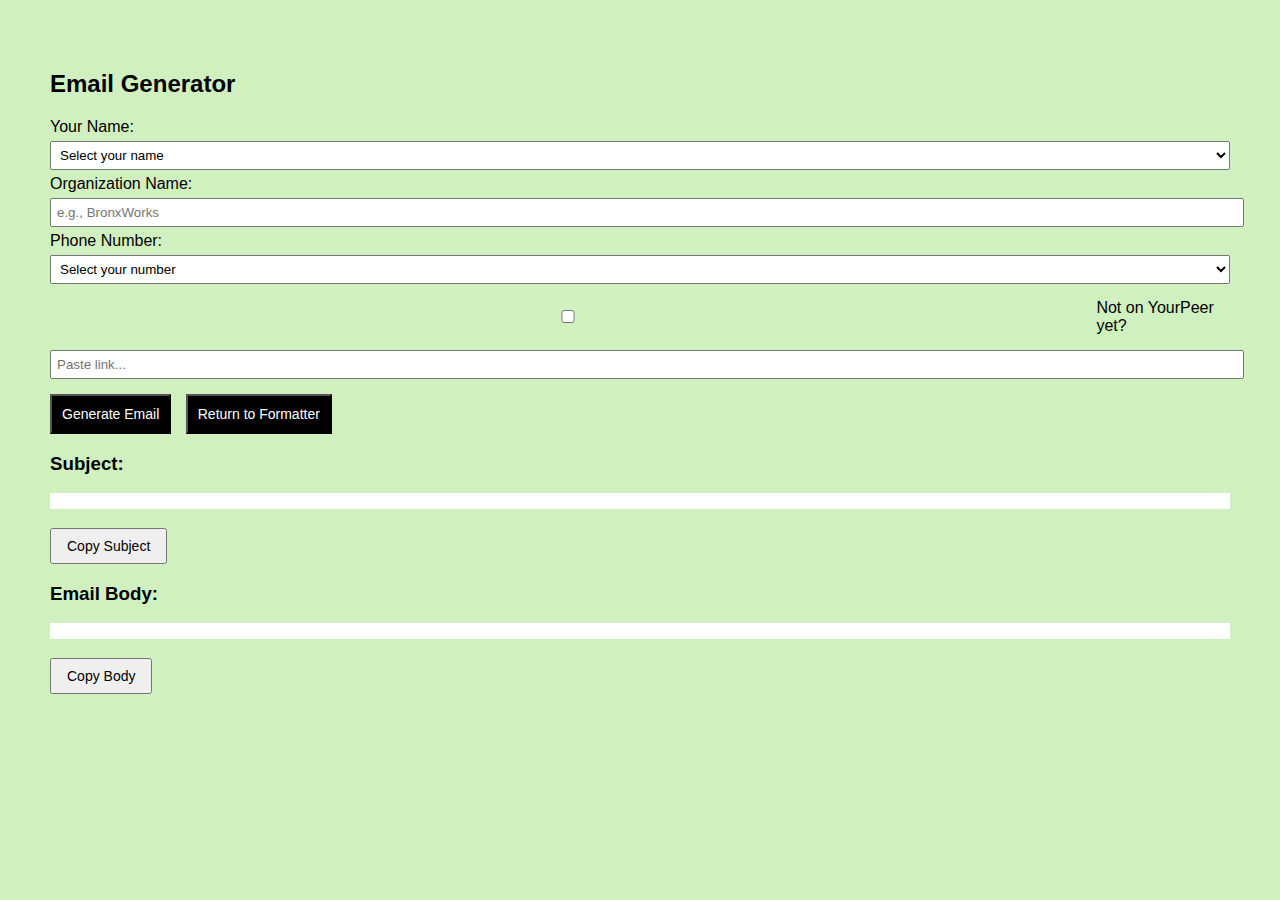
==== email.html @ 585d149c "Update email.html" ====
<!DOCTYPE html>
<html lang="en">
<head>
  <meta charset="UTF-8">
  <title>Email Composer</title>
  <link rel="stylesheet" href="style.css">
  <style>
    body {
      font-family: sans-serif;
      padding: 20px;
    }
    .hidden {
      display: none;
    }
    input, select {
      margin: 5px 0;
      padding: 5px;
      width: 100%;
    }
    .button {
      background-color: black;
      color: white;
      padding: 10px;
      margin-top: 10px;
      cursor: pointer;
    }
    .readonly {
      background-color: #f2f2f2;
    }
    .link-container input:disabled {
      background-color: #ddd;
      cursor: not-allowed;
    }
    .copy-button {
      margin-left: 10px;
      cursor: pointer;
    }
  </style>
</head>
<body>

  <h2>Email Generator</h2>

  <label>Your Name:
    <select id="yourName">
      <option value="">Select your name</option>
      <option>Marisa</option>
      <option>Adam</option>
      <option>Jay</option>
    </select>
  </label>

  <label>Organization Name:
    <input type="text" id="orgName" placeholder="e.g., BronxWorks" list="orgList" autocomplete="off">
    <datalist id="orgList">
      <option value="BronxWorks">
      <option value="Ali Forney Center">
      <option value="Safe Horizon">
    </datalist>
  </label>

  <label>Phone Number:
    <select id="phone">
      <option value="">Select your number</option>
      <option value="(212) 555-1234">(212) 555-1234</option>
      <option value="(646) 333-7777">(646) 333-7777</option>
      <option value="add-new">Add new number</option>
    </select>
    <input type="text" id="newPhone" class="hidden" placeholder="Enter new phone number">
  </label>

  <div style="display: flex; align-items: center; gap: 10px; margin: 10px 0;">
    <input type="checkbox" id="notOnYP">
    <label for="notOnYP">Not on YourPeer yet?</label>
  </div>


  <div id="linksContainer" class="link-container">
    <input type="text" class="orgLink" placeholder="Paste link..." oninput="addNewLinkField()">
  </div>

  <button class="button" onclick="generateEmail()">Generate Email</button>
  <button class="button" onclick="window.location.href='index.html'">Return to Formatter</button>

  <h3>Subject:</h3>
  <div id="subjectOutput" contenteditable="true" class="readonly"></div>
  <button onclick="copyText('subjectOutput')">Copy Subject</button>

  <h3>Email Body:</h3>
  <div id="bodyOutput" contenteditable="true" class="readonly" style="white-space: pre-wrap;"></div>
  <button onclick="copyText('bodyOutput')">Copy Body</button>

  <script src="email.js"></script>
</body>
</html>
---- style.css ----
body {
  font-family: Arial, sans-serif;
  margin: 30px;
  background: #d0f0c0; /* 🟢 Light greenish background */
}


.header {
  display: flex;
  align-items: center;
  justify-content: space-between;
}

.logo {
  height: 60px;
}

textarea {
  width: 70%; /* ⬅️ Narrower width */
  height: 200px;
  padding: 10px;
  font-size: 14px;
  margin-top: 20px;
  margin-bottom: 10px;
  resize: vertical;
  border: 1px solid #ccc;
  border-radius: 5px;
}


.buttons {
  margin-bottom: 20px;
  position: relative; /* 🆕 Needed for z-index to work */
  z-index: 2000; /* 🆙 Higher than the banner (which was 1000) */
}


button {
  margin-right: 10px;
  padding: 8px 15px;
  font-size: 14px;
  cursor: pointer;
}

#output {
  background: #fff;
  padding: 15px;
  border-radius: 5px;
  min-height: 100px;
  border: 1px solid #ccc;
  font-family: Inter, Helvetica Neue, Helvetica, sans-serif;
}
.instructions-banner {
  position: fixed;
  top: 100px;
  right: 30px;
  width: 260px;
  background: #ffffff;
  border: 1px solid #ccc;
  padding: 15px;
  border-radius: 8px;
  box-shadow: 0 2px 8px rgba(0, 0, 0, 0.1);
  font-family: Inter, Helvetica Neue, Helvetica, sans-serif;
  font-size: 14px;
  z-index: 1000;
  
  /* NEW 👇 */
  max-height: calc(100vh - 150px); /* leave some space top and bottom */
  overflow-y: auto; /* enable vertical scroll */
}


.instructions-banner h2 {
  font-size: 18px;
  margin-bottom: 10px;
}

.instructions-banner ul {
  padding-left: 20px;
}

.instructions-banner li {
  margin-bottom: 8px;
  line-height: 1.4;
}

.instructions-banner code {
  background: #f0f0f0;
  padding: 2px 5px;
  border-radius: 4px;
  font-size: 13px;
}
.email-button {
  background-color: black;
  color: white;
  border: none;
  padding: 10px 20px;
  font-size: 16px;
  cursor: pointer;
  border-radius: 5px;
  transition: background-color 0.3s;
}

.email-button:hover {
  background-color: #333; /* dark gray on hover */
}
/* === Email Composer Extra Styles === */
.copy-btn {
  margin-left: 10px;
  padding: 5px 10px;
  background: #000; /* Black button */
  color: white;
  border: none;
  cursor: pointer;
}

.copy-btn:hover {
  background: #444;
}

#linksContainer input {
  margin-bottom: 5px;
}
#subjectOutput, #bodyOutput {
  font-family: Helvetica, Arial, sans-serif;
  font-size: 14px;
  background: white;
  color: black;
}
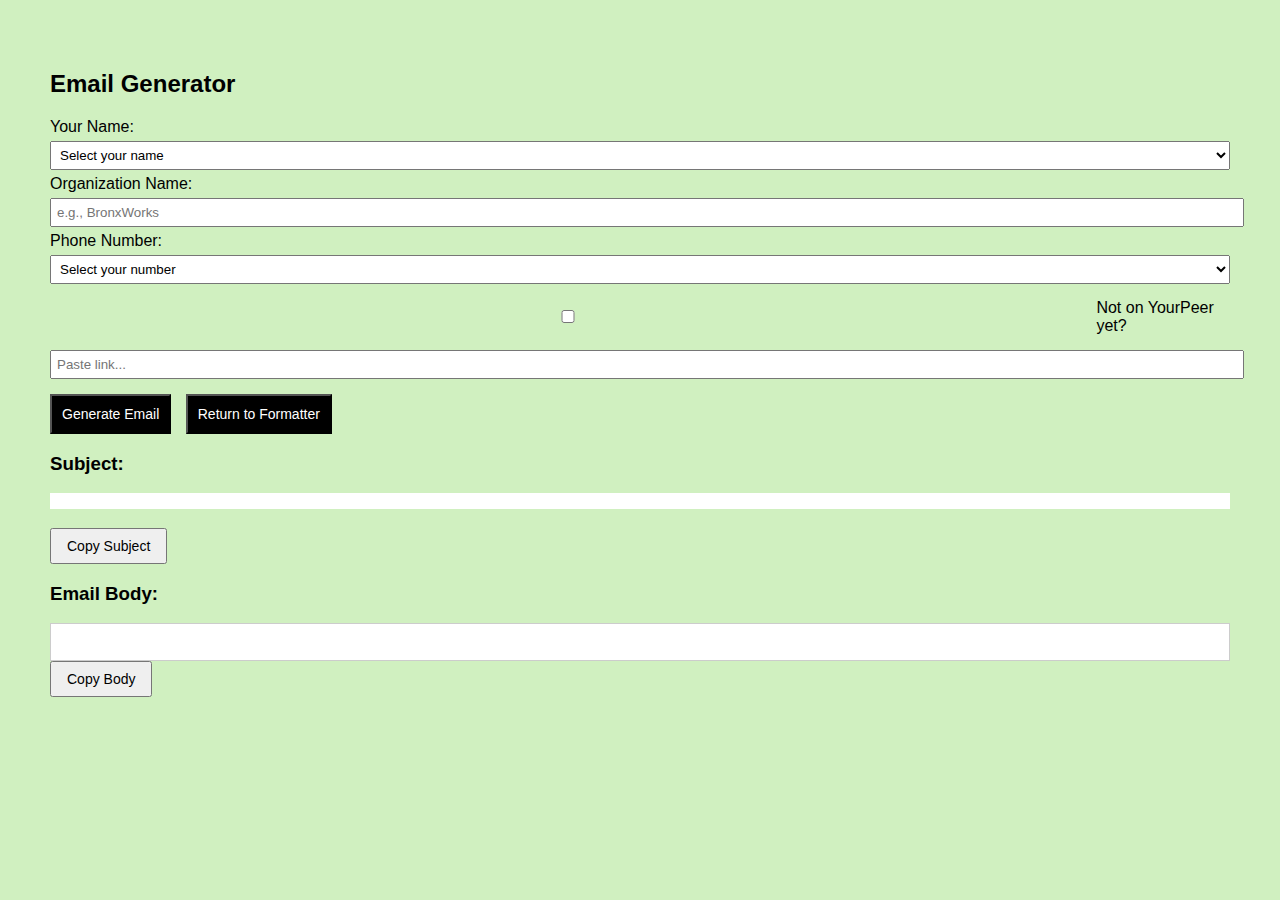
==== commit 5a459946: "Update email.html" ====
--- a/email.html
+++ b/email.html
@@ -87,8 +87,9 @@
   <button onclick="copyText('subjectOutput')">Copy Subject</button>
 
   <h3>Email Body:</h3>
-  <div id="bodyOutput" contenteditable="true" class="readonly" style="white-space: pre-wrap;"></div>
+  <div id="bodyOutput" contenteditable="true" class="readonly" style="white-space: pre-wrap; background: white; font-family: Helvetica, Arial, sans-serif; font-size: 14px; padding: 10px; border: 1px solid #ccc;"></div>
   <button onclick="copyText('bodyOutput')">Copy Body</button>
+
 
   <script src="email.js"></script>
 </body>
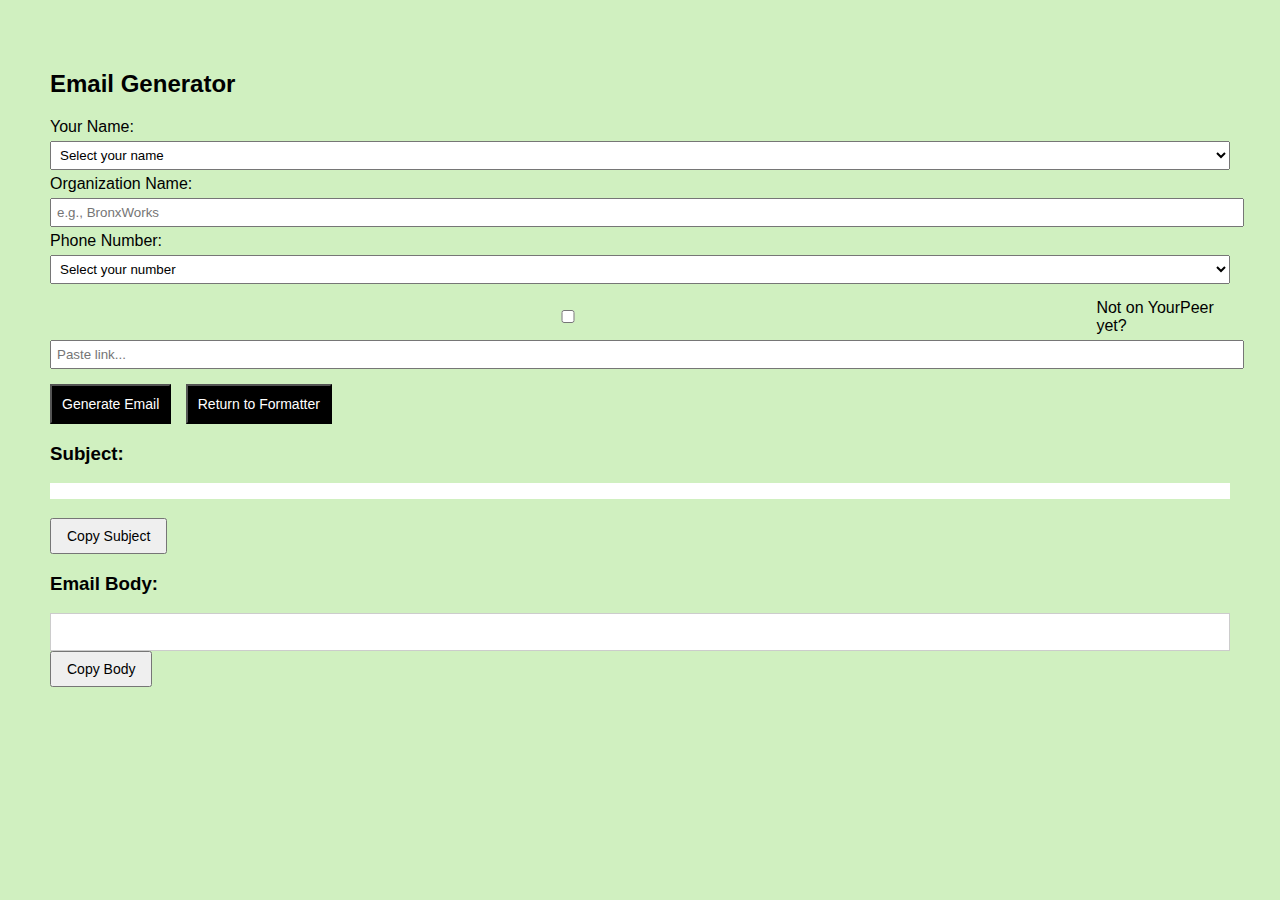
==== commit d67e3865: "Update email.html" ====
--- a/email.html
+++ b/email.html
@@ -69,10 +69,11 @@
     <input type="text" id="newPhone" class="hidden" placeholder="Enter new phone number">
   </label>
 
-  <div style="display: flex; align-items: center; gap: 10px; margin: 10px 0;">
+  <div style="display: flex; align-items: center; gap: 10px; margin-top: 10px;">
     <input type="checkbox" id="notOnYP">
-    <label for="notOnYP">Not on YourPeer yet?</label>
+    <label for="notOnYP" style="margin: 0;">Not on YourPeer yet?</label>
   </div>
+
 
 
   <div id="linksContainer" class="link-container">
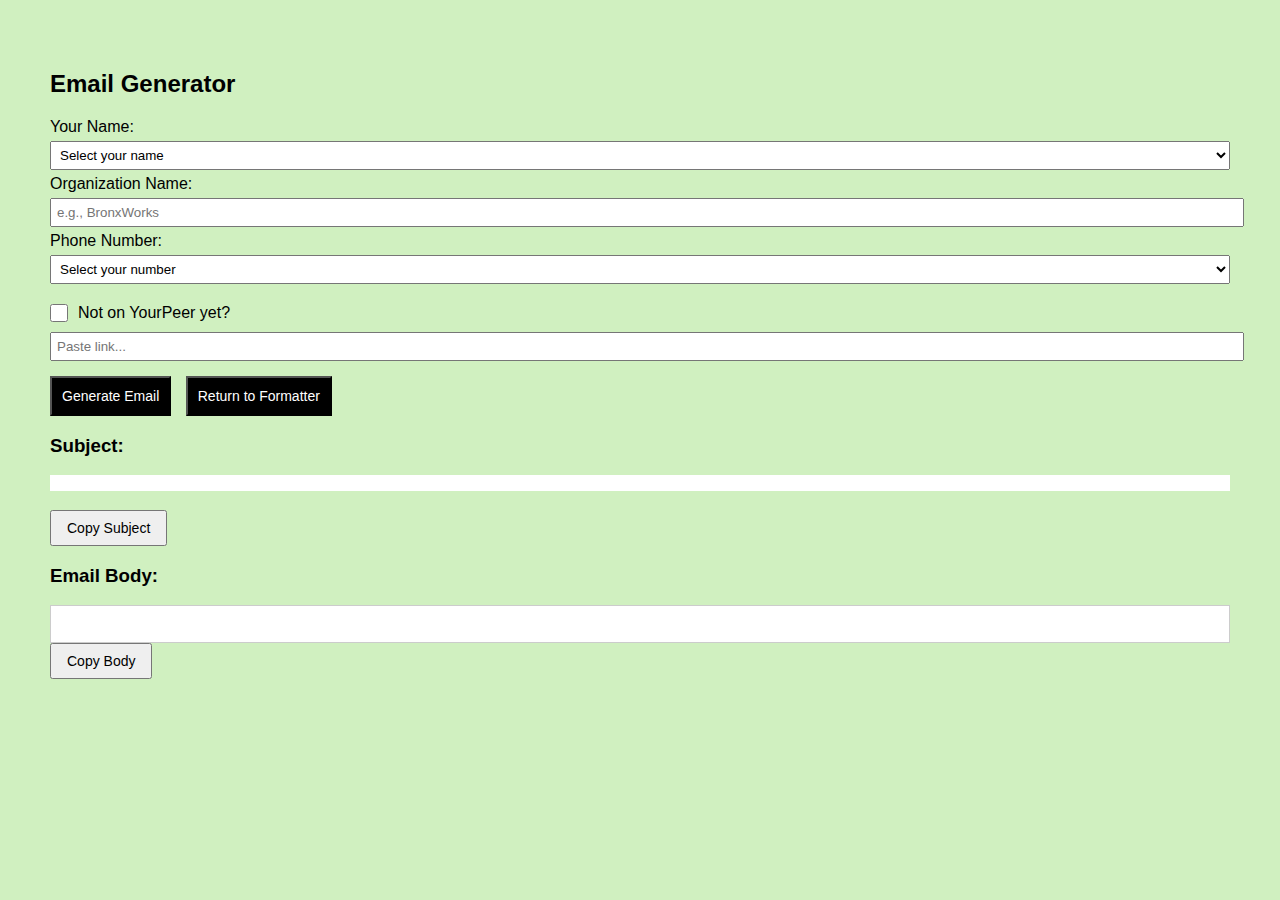
==== commit 365684fd: "Update email.html" ====
--- a/email.html
+++ b/email.html
@@ -44,18 +44,1378 @@
   <label>Your Name:
     <select id="yourName">
       <option value="">Select your name</option>
-      <option>Marisa</option>
       <option>Adam</option>
-      <option>Jay</option>
+      <option>Anthony</option>
+      <option>Antoinette</option>
+      <option>Gavilán</option>
+      <option>Kiesha</option>
+      <option>Liz</option>
+      
     </select>
   </label>
 
   <label>Organization Name:
     <input type="text" id="orgName" placeholder="e.g., BronxWorks" list="orgList" autocomplete="off">
     <datalist id="orgList">
-      <option value="BronxWorks">
-      <option value="Ali Forney Center">
-      <option value="Safe Horizon">
+ 			<option value=  100 suits  > 
+ 			<option value=  1199SEIU Funds  > 
+ 			<option value=  5th Avenue Presbyterian  > 
+ 			<option value=  Abraham House  > 
+ 			<option value=  Abundant Grace for the Forsaken  > 
+ 			<option value=  Acacia Network  > 
+ 			<option value=  Ackerman Institute for the Family  > 
+ 			<option value=  Act of Faith Ministries  > 
+ 			<option value=  Adhikaar  > 
+ 			<option value=  Administration for Children's Services (ACS)  > 
+ 			<option value=  Admirable Church  > 
+ 			<option value=  Adult Career and Continuing Education Services (ACCES-VR)  > 
+ 			<option value=  Advance Care Alliance New York (ACANY)  > 
+ 			<option value=  Advent Lutheran Church  > 
+ 			<option value=  Adventist Community Services  > 
+ 			<option value=  Advocates for Children of New York (AFC)  > 
+ 			<option value=  African Communities Together  > 
+ 			<option value=  African Refuge, Inc.  > 
+ 			<option value=  African Service Committee  > 
+ 			<option value=  After Hours Project  > 
+ 			<option value=  Agape Christian Center  > 
+ 			<option value=  Agape Food Rescue  > 
+ 			<option value=  Agatha House Foundation  > 
+ 			<option value=  ahec bk  > 
+ 			<option value=  ahec bx  > 
+ 			<option value=  ahec manhattan  > 
+ 			<option value=  AHRC - The Arc New York  > 
+ 			<option value=  Aid for AIDS  > 
+ 			<option value=  AIDS Center of Queens County (ACQC)  > 
+ 			<option value=  AIDS Healthcare Foundation (AHF)  > 
+ 			<option value=  Aishel Shabbat  > 
+ 			<option value=  Ali Forney Center (AFC)  > 
+ 			<option value=  Alianza ‚Äì La Plaza Beacon Food Pantry  > 
+ 			<option value=  All Angels' Church  > 
+ 			<option value=  All Nations Baptist Church of Woodhaven  > 
+ 			<option value=  All People's Church Apostolic Faith, Inc  > 
+ 			<option value=  All Saints Church Episcopal Ministry  > 
+ 			<option value=  All Saints Lutheran Church  > 
+ 			<option value=  All Saints Ukrainian Orthodox Church  > 
+ 			<option value=  All Souls Unitarian Church  > 
+ 			<option value=  Allah  > 
+ 			<option value=  Alliance of Families for Justice (AFJ)  > 
+ 			<option value=  Alternative Education Complex - Referral Center/Hub  > 
+ 			<option value=  American Barber Institute (ABI)  > 
+ 			<option value=  American Council of Minority Women (ACMW)  > 
+ 			<option value=  AMERICAN INDIAN COLLEGE FUND  > 
+ 			<option value=  American Society for the Prevention of Cruelty to Animals (ASPCA)  > 
+ 			<option value=  Ammi Evangelical Baptist Church  > 
+ 			<option value=  Amsterdam HASA Center  > 
+ 			<option value=  Ancient Song Doula Services  > 
+ 			<option value=  Another Choice Youth and Family Outreach, Inc  > 
+ 			<option value=  ANSOB Center for Refugees and Immigrants  > 
+ 			<option value=  Anti-Violence Project (AVP)  > 
+ 			<option value=  Antioch Baptist Church  > 
+ 			<option value=  Antioch Outreach Ministries  > 
+ 			<option value=  Apicha  > 
+ 			<option value=  Apna Brooklyn Community Center  > 
+ 			<option value=  Arab American Family Support Center  > 
+ 			<option value=  Archdiocese Drug Abuse Prevention Program   > 
+ 			<option value=  Argus Community  > 
+ 			<option value=  Ariva  > 
+ 			<option value=  Arms Acres  > 
+ 			<option value=  Ascension Outreach, Inc.  > 
+ 			<option value=  Ascension Roman Catholic Church  > 
+ 			<option value=  Asian & Pacific Islander American Scholarship Fund  > 
+ 			<option value=  Asian Americans for Equality (AAFE)  > 
+ 			<option value=  Association of Community Employment Programs for the Homeless (ACE) New York  > 
+ 			<option value=  Association to Benefit Children  > 
+ 			<option value=  Astor Services for Children & Families  > 
+ 			<option value=  AthenaPsych  > 
+ 			<option value=  Atonement Lutheran Church  > 
+ 			<option value=  Avenues for Justice (AFJ)  > 
+ 			<option value=  Baltic Street Wellness Solutions  > 
+ 			<option value=  Bangladeshi American Community Development and Youth Services (BACDYS)  > 
+ 			<option value=  Barrier Free Living (BFL)  > 
+ 			<option value=  Bay Ridge Center  > 
+ 			<option value=  Bay View Houses Resident Association  > 
+ 			<option value=  Bed-Stuy NEST (Neighbors Embracing Strengths Together) Family Enrichment Center (FEC)  > 
+ 			<option value=  Bedford Central Presbyterian Church Food Provider  > 
+ 			<option value=  Bedford Stuyvesant Community Legal Services (BSCLS)  > 
+ 			<option value=  Bedford Stuyvesant Restoration Corporation/Plaza  > 
+ 			<option value=  Bedford-Stuyvesant Family Health Center (BSFHC)  > 
+ 			<option value=  Beraca Seventh-day Adventist (SDA) Church  > 
+ 			<option value=  Berean Community and Family Life Center  > 
+ 			<option value=  Berean Seventh-day Adventist (SDA) Church  > 
+ 			<option value=  Bergen County Government  > 
+ 			<option value=  Betances Health Center  > 
+ 			<option value=  Beth Abraham Health Services  > 
+ 			<option value=  Beth Gavriel Shaare Zion  > 
+ 			<option value=  Beth Hark Christian Counseling Center Inc.  > 
+ 			<option value=  Bethanie French Seventh-day Adventist (SDA) Church  > 
+ 			<option value=  Bethany Baptist Church of Jamaica  > 
+ 			<option value=  Bethany United Methodist Church  > 
+ 			<option value=  Bethel African Methodist Episcopal (AME) Church  > 
+ 			<option value=  Bethel Gospel Tabernacle Church  > 
+ 			<option value=  Bethel Prayer Ministry Inter. USA Inc.  > 
+ 			<option value=  Bethel Seventh-day Adventist (SDA) Church  > 
+ 			<option value=  Bethesda Missionary Baptist Church  > 
+ 			<option value=  Beulah Church of God in Christ Jesus  > 
+ 			<option value=  BFFY-Our Lady Of Lourdes Outreach  > 
+ 			<option value=  Bible Faith Tabernacle  > 
+ 			<option value=  Bike NYC  > 
+ 			<option value=  BINA Stroke & Brain Injury Assistance  > 
+ 			<option value=  Black Veterans for Social Justice (BVSJ), Inc.  > 
+ 			<option value=  Blanche Kahn Family Health Center  > 
+ 			<option value=  Blanche Memorial Church  > 
+ 			<option value=  Blessed Assurance Church of God Blessed Assurance Charity Inc.  > 
+ 			<option value=  Blessed Sacrament Church  > 
+ 			<option value=  Blessed Virgin Mary (BVM) Help of Christians Church / St. Mary's Winfield  > 
+ 			<option value=  Bleuler Psychotherapy Center  > 
+ 			<option value=  BMS Family Health and Wellness Centers  > 
+ 			<option value=  Bnai Raphael Chesed Organization Inc. - Food Provider  > 
+ 			<option value=  BOOM! Health  > 
+ 			<option value=  Boro Park Jewish Community Council (JCC)  > 
+ 			<option value=  Bottomless Closet  > 
+ 			<option value=  Bowery Residents Committee (BRC)  > 
+ 			<option value=  Bowery Residents‚Äô Committee (BRC)  > 
+ 			<option value=  Breaking Ground  > 
+ 			<option value=  Bridge Back to Life  > 
+ 			<option value=  Bridge Back to Life Center  > 
+ 			<option value=  Bridge Builders Community Partnership  > 
+ 			<option value=  Bridge Street Development Corporation  > 
+ 			<option value=  Bridging Access to Care (BAC)  > 
+ 			<option value=  Bright Temple African Methodist Episcopal (AME) Church  > 
+ 			<option value=  Broadway Community  > 
+ 			<option value=  Bronx Bethany Community Corporation  > 
+ 			<option value=  Bronx Bible Church  > 
+ 			<option value=  Bronx Defenders  > 
+ 			<option value=  Bronx EOC  > 
+ 			<option value=  Bronx Family Court  > 
+ 			<option value=  Bronx Full Gospel Tabernacle, Inc.  > 
+ 			<option value=  Bronx HYPE (Helping Your People Evolve) Family Enrichment Center (FEC) - The Reggio Emilia Montessori Center  > 
+ 			<option value=  Bronx Jewish Community Council (BJCC)  > 
+ 			<option value=  BRONX ZOO WILDLIFE CONSERVATION PARK  > 
+ 			<option value=  BronxCare  > 
+ 			<option value=  BronxCare MLK Health Center  > 
+ 			<option value=  BronxConnect  > 
+ 			<option value=  BronxWorks  > 
+ 			<option value=  Bronxworks  > 
+ 			<option value=  Brookdale Hospital Medical Center  > 
+ 			<option value=  Brookdale University Hospital  > 
+ 			<option value=  BROOKLYN BOTANIC GARDEN  > 
+ 			<option value=  Brooklyn Center for Families in Crisis  > 
+ 			<option value=  Brooklyn Center for Independence of the Disabled (BCID)  > 
+ 			<option value=  Brooklyn Children Museum  > 
+ 			<option value=  Brooklyn Chinese-American Association  > 
+ 			<option value=  Brooklyn Chinese-American Association (BCA)  > 
+ 			<option value=  Brooklyn Community LGBTQIA2S+ Pride Center  > 
+ 			<option value=  Brooklyn Community Services (BCS) Turning Point  > 
+ 			<option value=  Brooklyn Defender Services (BDS)  > 
+ 			<option value=  Brooklyn District Attorney's Office  > 
+ 			<option value=  Brooklyn Free Clinic  > 
+ 			<option value=  Brooklyn Law School  > 
+ 			<option value=  Brooklyn Legal Services (BLS)  > 
+ 			<option value=  Brooklyn Legal Services Corporation A  > 
+ 			<option value=  Brooklyn Meeting of the Religious Society of Friends (Quakers)  > 
+ 			<option value=  BROOKLYN MUSEUM  > 
+ 			<option value=  Brooklyn Neighborhood Improvement Association, Inc.  > 
+ 			<option value=  Brooklyn Perinatal Network (BPN)  > 
+ 			<option value=  Brooklyn Plaza Medical Center  > 
+ 			<option value=  Brooklyn Public Library (BPL)  > 
+ 			<option value=  Brooklyn Rescue Mission  > 
+ 			<option value=  Brooklyn Tabernacle Deliverance Center  > 
+ 			<option value=  Brooks Memorial UMC  > 
+ 			<option value=  Brown Memorial Baptist Church  > 
+ 			<option value=  Brownsville Connection Family Enrichment Center (FEC) (FKA FARM) - Riseboro  > 
+ 			<option value=  Brownsville Partnership  > 
+ 			<option value=  Brownsville Temple Seventh-day Adventist (SDA) Church  > 
+ 			<option value=  Bushwick United Seniors  > 
+ 			<option value=  Cabrini Immigrant Services  > 
+ 			<option value=  Callen-Lorde  > 
+ 			<option value=  Calvary African Methodist Episcopal (AME) Church SK  > 
+ 			<option value=  Calvary Assembly of God  > 
+ 			<option value=  Calvary Baptist Church  > 
+ 			<option value=  Calvary Pentecostal Church  > 
+ 			<option value=  Calvary UFW Baptist Church  > 
+ 			<option value=  Calvary's Mission  > 
+ 			<option value=  CAMBA  > 
+ 			<option value=  Camelot Family Foundation Counseling Services  > 
+ 			<option value=  Camp Friendship Pantry  > 
+ 			<option value=  Cardinal McCloskey Community Services  > 
+ 			<option value=  Care Counseling Center  > 
+ 			<option value=  Care for the Homeless  > 
+ 			<option value=  Care for the Homeless - Care Found Here  > 
+ 			<option value=  Caribbean Women's Health Association (CWHA)  > 
+ 			<option value=  CaringKind (FKA Alzheimer's Association)  > 
+ 			<option value=  Carter Burden Network  > 
+ 			<option value=  CASES  > 
+ 			<option value=  Cathedral Community Cares (CCC)  > 
+ 			<option value=  Catholic Charities  > 
+ 			<option value=  Catholic Charities Brooklyn and Queens  > 
+ 			<option value=  Catholic Charities Brooklyn and Queens (CCBQ)  > 
+ 			<option value=  Catholic Charities Brooklyn and Queens, Church of the Incarnation  > 
+ 			<option value=  Catholic Charities Brooklyn and Queens, St. Benedict's Faith Mission  > 
+ 			<option value=  Catholic Charities Brooklyn and Queens, St. Gregory the Great  > 
+ 			<option value=  Catholic Charities Brooklyn and Queens, St. Michael  > 
+ 			<option value=  Catholic Charities Community Services  > 
+ 			<option value=  Catholic Charities Community Services - Mobile Food Pantry  > 
+ 			<option value=  Catholic Charities Community Services, Central Harlem Parish And Community Outreach  > 
+ 			<option value=  Catholic Charities Neighborhood Services, St. Mark's  > 
+ 			<option value=  Catholic Charities Our Lady of the Angelus  > 
+ 			<option value=  Catholic Migration Services (CMS)  > 
+ 			<option value=  Catholic Worker (CW)  > 
+ 			<option value=  Celestial Church Of Christ  > 
+ 			<option value=  Center for Anti-Violence Education (CAENY)  > 
+ 			<option value=  Center for Community Alternatives (CCA)  > 
+ 			<option value=  Center for Employment Opportunities (CEO)  > 
+ 			<option value=  Center for Family Life  > 
+ 			<option value=  Center for Family Representation  > 
+ 			<option value=  Center for Hearing and Communication  > 
+ 			<option value=  Center for Independence of the Disabled in New York (CIDNY)  > 
+ 			<option value=  Center for Justice Innovation (FKA Court Innovation)  > 
+ 			<option value=  Center for the Integration and Advancement of New Americans (CIANA)  > 
+ 			<option value=  Center for Urban Community Services (CUCS)  > 
+ 			<option value=  Center of Hope International  > 
+ 			<option value=  Centers Health Care  > 
+ 			<option value=  Central American Legal Assistance (CALA)  > 
+ 			<option value=  Central Family Life Center (CFLC)  > 
+ 			<option value=  Central Harlem Sexual Health Clinic  > 
+ 			<option value=  CENTRAL PARK ZOO  > 
+ 			<option value=  Central Synagogue Breakfast Program  > 
+ 			<option value=  Chance for Children  > 
+ 			<option value=  Charles B. Wang Community Health Center  > 
+ 			<option value=  Chazaq  > 
+ 			<option value=  Chelsea Sexual Health Clinic  > 
+ 			<option value=  Chhaya Community Development Corporation  > 
+ 			<option value=  CHI Health Center  > 
+ 			<option value=  Child Development Support Corporation  > 
+ 			<option value=  Children of Promise (CPNYC)  > 
+ 			<option value=  Children Of The Light International Ministry Inc  > 
+ 			<option value=  CHILDREN‚ÄôS MUSEUM OF MANHATTAN  > 
+ 			<option value=  Children's Aid  > 
+ 			<option value=  Children's Village  > 
+ 			<option value=  Chinatown Manpower Project (CMP)  > 
+ 			<option value=  Chinese American Social Services Center (CASS)  > 
+ 			<option value=  Chinese-American Planning Council (CPC)  > 
+ 			<option value=  Christ Abundant Life Ministries  > 
+ 			<option value=  Christ and St. Stephen's Church - Brown Bag Program  > 
+ 			<option value=  Christ Apostolic Church Goke  > 
+ 			<option value=  Christ Apostolic Church of America, Inc.  > 
+ 			<option value=  Christ Church International  > 
+ 			<option value=  Christ Church United Methodist  > 
+ 			<option value=  Christ Disciples International Ministries  > 
+ 			<option value=  Christ Jesus Baptist Church  > 
+ 			<option value=  Christ Temple of the Apostolic Faith  > 
+ 			<option value=  Christ The King Roman Catholic Church  > 
+ 			<option value=  Christian Cultural Center  > 
+ 			<option value=  Christian Pentacostal Church  > 
+ 			<option value=  Christina Home Care  > 
+ 			<option value=  Church of Christ the King Pantry  > 
+ 			<option value=  Church of God Brooklyn  > 
+ 			<option value=  Church of God Feeding the Hungry  > 
+ 			<option value=  Church of God in Christ on the Hill  > 
+ 			<option value=  Church of God of Prophecy  > 
+ 			<option value=  Church of God of Salvation  > 
+ 			<option value=  Church of God Seventh-day Pentecostal  > 
+ 			<option value=  Church of God, Inc  > 
+ 			<option value=  Church of Notre Dame  > 
+ 			<option value=  Church of Pentecost USA Inc./Pentecost Care Community Out-Reach  > 
+ 			<option value=  Church of Praise and Worship God in Christ  > 
+ 			<option value=  Church Of St. Frances Of Rome  > 
+ 			<option value=  Church of St. Francis of Assisi  > 
+ 			<option value=  Church of St. Luke in the Field  > 
+ 			<option value=  Church of St. Matthew & St. Timothy  > 
+ 			<option value=  Church of St. Paul the Apostle  > 
+ 			<option value=  Church of the Annunciation  > 
+ 			<option value=  Church of the Atonement Food Pantry  > 
+ 			<option value=  Church of the Crucifixion  > 
+ 			<option value=  Church of the Epiphany  > 
+ 			<option value=  Church of the Good Shepherd  > 
+ 			<option value=  Church of the Holy Spirit  > 
+ 			<option value=  Church of the Living God  > 
+ 			<option value=  Church World Service (CWS)  > 
+ 			<option value=  Churches United For Fair Housing (CUFFH)  > 
+ 			<option value=  Cienfuegos Foundation, Inc  > 
+ 			<option value=  Citadel of God Almighty - (CAC-WOSEM, Bronx)  > 
+ 			<option value=  City Harvest  > 
+ 			<option value=  City Harvest Bedstuy Mobile Market  > 
+ 			<option value=  City Harvest Marine's Harbor Mobile Market  > 
+ 			<option value=  City Harvest Mobile Market Dyckman Houses  > 
+ 			<option value=  City Living  > 
+ 			<option value=  City Of Faith Church Of God  > 
+ 			<option value=  City Relief  > 
+ 			<option value=  City University of New York (CUNY)  > 
+ 			<option value=  Civilian Complaint Review Board (CCRB)  > 
+ 			<option value=  Co-op City SDA Seventh-day Adventist (SDA) Church  > 
+ 			<option value=  Coalición Mexicana - Mexican Coalition  > 
+ 			<option value=  Coalition for Hispanic Family Services  > 
+ 			<option value=  Coalition for Immigrant Freedom (FKA Northern Manhattan Coalition for Immigrant Rights)  > 
+ 			<option value=  Coalition for the Homeless  > 
+ 			<option value=  College and Community Fellowship (CCF)  > 
+ 			<option value=  Colony-South Brooklyn Houses  > 
+ 			<option value=  Columbia University  > 
+ 			<option value=  Come World Ministries, Inc  > 
+ 			<option value=  Commonpoint Queens Central Queens Food Pantry  > 
+ 			<option value=  Community Access, Inc.  > 
+ 			<option value=  Community Alliance Initiative  > 
+ 			<option value=  Community Association of Progressive Dominicans (ACDP)  > 
+ 			<option value=  Community Connection Family Enrichment Center (FEC)  > 
+ 			<option value=  Community Counseling and Mediation (CCM)  > 
+ 			<option value=  Community Health Action of Staten Island  > 
+ 			<option value=  Community Health Action of Staten Island (CHASI)  > 
+ 			<option value=  Community Healthcare Network (CHN)  > 
+ 			<option value=  Community League of the Heights (CLOTH)  > 
+ 			<option value=  Community Mediation Services  > 
+ 			<option value=  Community Resources Staten Island (CRSI)  > 
+ 			<option value=  Community Service Society (CSS)  > 
+ 			<option value=  Community Services Housing Development Corporation  > 
+ 			<option value=  Community Youth Care Services (CYCS)  > 
+ 			<option value=  Compassion House Community Development Corporation (CDC)  > 
+ 			<option value=  Comunilife - Life is Precious (LIP)  > 
+ 			<option value=  Concourse Medical Center  > 
+ 			<option value=  Coney Island Lighthouse Mission  > 
+ 			<option value=  Congregation B'Nai Jeshurun  > 
+ 			<option value=  Congregation Beit Simchat Torah (CBST)  > 
+ 			<option value=  Congregation Of Yeshiva Telshe Alumni  > 
+ 			<option value=  CONNECT  > 
+ 			<option value=  Consortium for Worker Education (CWE)  > 
+ 			<option value=  Convent Avenue Baptist Church  > 
+ 			<option value=  Cooper Square Committee (CSC)  > 
+ 			<option value=  Coordinated Behavioral Care (CBC)  > 
+ 			<option value=  Cornerstone Baptist Food Pantry  > 
+ 			<option value=  Cornerstone Seventh-day Adventist (SDA) Church  > 
+ 			<option value=  Cornerstone Treatment Facilities Network  > 
+ 			<option value=  Corona Seventh-day Adventist (SDA) Church  > 
+ 			<option value=  Corona Sexual Health Clinic  > 
+ 			<option value=  Corpus Christi Church  > 
+ 			<option value=  Correctional Association of New York (CANY)  > 
+ 			<option value=  Cothoa  > 
+ 			<option value=  Council of Jewish Organizations (COJO)  > 
+ 			<option value=  Council of Jewish Organizations (COJO), Flatbush  > 
+ 			<option value=  Council of Peoples Organization (COPO)  > 
+ 			<option value=  Council Towers II  > 
+ 			<option value=  Counseling Service of Eastern District New York (CSEDNY)  > 
+ 			<option value=  Covenant House  > 
+ 			<option value=  Covenant Mercy Mission  > 
+ 			<option value=  CREATE, Inc.  > 
+ 			<option value=  Creston Avenue Baptist Church, Inc  > 
+ 			<option value=  Crime Victims Treatment Center (CVTC)  > 
+ 			<option value=  Crossover Baptist Church Community Outreach Help Center  > 
+ 			<option value=  Crossroads Community Services  > 
+ 			<option value=  Crown Heights Jewish Community Council (CHJCC)  > 
+ 			<option value=  CUNY Bronx Community College  > 
+ 			<option value=  CUNY Brooklyn College  > 
+ 			<option value=  CUNY College of Staten Island  > 
+ 			<option value=  CUNY Hostos Community College  > 
+ 			<option value=  CUNY Hunter College  > 
+ 			<option value=  CUNY John Jay College of Criminal Justice  > 
+ 			<option value=  CUNY Kingsborough Community College  > 
+ 			<option value=  CUNY Kingsborough Community College Resource Center  > 
+ 			<option value=  CUNY Lehman College  > 
+ 			<option value=  CUNY Medgar Evers College  > 
+ 			<option value=  CUNY New York City College of Technology  > 
+ 			<option value=  CUNY Queens College  > 
+ 			<option value=  CUNY York College  > 
+ 			<option value=  Curtis Community School Food Club  > 
+ 			<option value=  Cuyler Warren United Methodist Church  > 
+ 			<option value=  Cypress Hills Local Development Corporation (LDC)  > 
+ 			<option value=  Damian Family Care Centers  > 
+ 			<option value=  Damian Family Health Center  > 
+ 			<option value=  Davidson Community Center Inc Food Pantry Food Provider  > 
+ 			<option value=  dayoneny.org  > 
+ 			<option value=  Deeper Life Outreach Ministries  > 
+ 			<option value=  Deliverance Temple Church of Jesus Christ  > 
+ 			<option value=  Department of Homeless Services (DHS)  > 
+ 			<option value=  Department of Probation  > 
+ 			<option value=  Destination Tomorrow (DT)  > 
+ 			<option value=  Dewitt Reformed Church  > 
+ 			<option value=  Diaspora Community Services (DCS)  > 
+ 			<option value=  Divine Truth Ministry  > 
+ 			<option value=  Dominican Community Center NYC  > 
+ 			<option value=  Dominican Women's Development Center (DWDC)  > 
+ 			<option value=  Dominico-American Society of Queens (DAS)  > 
+ 			<option value=  Dorot  > 
+ 			<option value=  Dress for Success  > 
+ 			<option value=  Drive Change  > 
+ 			<option value=  DRUM - Desis Rising Up & Moving  > 
+ 			<option value=  Dynamic Youth Community (DYC), Inc.  > 
+ 			<option value=  E Joy Community Resource Center  > 
+ 			<option value=  EAC Network (Empower, Assist, and Care)  > 
+ 			<option value=  East Flatbush Village  > 
+ 			<option value=  East Harlem Neighborhood Based Alliance Corporation (EHNBAC)  > 
+ 			<option value=  East Harlem Neighborhood Health Action Center  > 
+ 			<option value=  East New York Wesleyan Church - New Hope Family Worship Center  > 
+ 			<option value=  East Side House Settlement  > 
+ 			<option value=  East Side SOUL (Safe Oasis United by Love) Family Enrichment Center (FEC) - East Harlem Community Partnership (EHCP)/Union Settlement  > 
+ 			<option value=  Eastchester Presbyterian Church  > 
+ 			<option value=  Eben-Ezer Haitian Baptist Church  > 
+ 			<option value=  Ebenezer French Seven Day Adventist French Church  > 
+ 			<option value=  Ebenezer Seventh-day Adventist (SDA) Church  > 
+ 			<option value=  Ebenezer Wesleyan Methodist Church  > 
+ 			<option value=  Ecuadorian Civic Committee of New York (ECCNY)  > 
+ 			<option value=  Edith and Carl Marks Jewish Community House of Bensonhurst  > 
+ 			<option value=  Educational Alliance  > 
+ 			<option value=  Edward A. Reynolds  > 
+ 			<option value=  Edward Gibbs Assembly Person Office  > 
+ 			<option value=  Eglise Baptiste De La Communion Fraternelle  > 
+ 			<option value=  El Amanecer De La Esperanza Ministry, Inc.  > 
+ 			<option value=  El Centro del Inmigrante  > 
+ 			<option value=  El Museo del Barrio  > 
+ 			<option value=  El Puente  > 
+ 			<option value=  Elim Restoration Church of God  > 
+ 			<option value=  Elite Learners - Brownsville  > 
+ 			<option value=  Elite Learners - Elite HQ  > 
+ 			<option value=  Elmcor Youth and Adult Activities, Inc.  > 
+ 			<option value=  Elmy's Special Services (ESS)  > 
+ 			<option value=  Elohim Community Development and Outreach, Inc  > 
+ 			<option value=  Emanuel Pentecostal Faith Church  > 
+ 			<option value=  Emerald Isle Immigration Center (EIIC)  > 
+ 			<option value=  Emma L Bowen Community Service Center  > 
+ 			<option value=  Emma's Torch  > 
+ 			<option value=  Emmaus House Inc Food Provider  > 
+ 			<option value=  Emmaus Seventh-day Adventist (SDA) Church  > 
+ 			<option value=  Empire Justice Center  > 
+ 			<option value=  Employment Program for Recovered Alcoholics (EPRA)  > 
+ 			<option value=  Encore Community Services  > 
+ 			<option value=  Envision Freedom Fund  > 
+ 			<option value=  Ephesus Seventh-day Adventist (SDA) Church  > 
+ 			<option value=  Esther Grunblatt-Central Queens Y  > 
+ 			<option value=  Esther Ministry of Mount Moriah Bethel African Methodist Episcopal (AME) Church  > 
+ 			<option value=  Evelyn H. Lauder Breast Center/Memorial Sloan Kettering Cancer Center (MSK or MSKCC)  > 
+ 			<option value=  Every Day is a Miracle (EDM)  > 
+ 			<option value=  Every Day Is a Miracle (EDM)  > 
+ 			<option value=  Exalt Youth  > 
+ 			<option value=  Exhale to Inhale  > 
+ 			<option value=  Exodus Transitional Community  > 
+ 			<option value=  EXPONENTS  > 
+ 			<option value=  Faith Apostolic Gospel Temple, Inc.  > 
+ 			<option value=  Faith Assembly of God  > 
+ 			<option value=  Faith Based Food Distribution and Development Corp  > 
+ 			<option value=  Faith Center for Human Services, Inc  > 
+ 			<option value=  Families on the Move (FOTM)  > 
+ 			<option value=  Family Enrichment Center (FEC) - Circle of Dreams  > 
+ 			<option value=  Family Justice Center (FJC)  > 
+ 			<option value=  Family Justice Center Alliance  > 
+ 			<option value=  Family Legal Care  > 
+ 			<option value=  Family Life Development Center  > 
+ 			<option value=  Family Service Society of Yonkers  > 
+ 			<option value=  Family Services Network of New York (FSN)  > 
+ 			<option value=  Family Services Network of New York (FSNNY)  > 
+ 			<option value=  Family Worship Center Church of God of Prophecy  > 
+ 			<option value=  FamilyKind  > 
+ 			<option value=  Fashion Institute of Technology  > 
+ 			<option value=  Father Creavins Food Pantry  > 
+ 			<option value=  FedCap Inc.  > 
+ 			<option value=  FEDERAL TRADE COMMISSION BUREAU (FTC)‚Äî CONSUMER PROTECTION CENTER  > 
+ 			<option value=  Fellowship Covenant Church Food Provider  > 
+ 			<option value=  Fellowship Missionary Baptist Church  > 
+ 			<option value=  Fernanda Valme Ministries Inc  > 
+ 			<option value=  FIERCE  > 
+ 			<option value=  Fifth Avenue Committee (FAC)  > 
+ 			<option value=  First Baptist Church  > 
+ 			<option value=  First Baptist Church of Brownsville  > 
+ 			<option value=  First Church of God  > 
+ 			<option value=  First Church of God in Christ  > 
+ 			<option value=  First Corinthian Baptist Church  > 
+ 			<option value=  First Presbyterian Church - Food Pantry  > 
+ 			<option value=  First Presbyterian Church of Brooklyn  > 
+ 			<option value=  First Presbyterian Church of Jamaica  > 
+ 			<option value=  First Presbyterian Church of Springfield Gardens  > 
+ 			<option value=  First Presbyterian Russell Sage Memorial Church  > 
+ 			<option value=  First United Christian Church  > 
+ 			<option value=  First United Methodist Church of Jamaica  > 
+ 			<option value=  Flatbush Development Corporation (FDC)  > 
+ 			<option value=  Flatbush Seventh-day Adventist (SDA) Church  > 
+ 			<option value=  Flatlands Reformed Church Community Center  > 
+ 			<option value=  Flushing Jewish Community Council (JCC)  > 
+ 			<option value=  Food Bank for New York City Food for Survival  > 
+ 			<option value=  Food First, Inc  > 
+ 			<option value=  Forging Ahead for Community Empowerment and Support (FACES)  > 
+ 			<option value=  Fort Greene Council  > 
+ 			<option value=  Fort Greene Sexual Health Clinic  > 
+ 			<option value=  Fort Greene Strategic Neighborhood Action Partnership (SNAP) - Brooklyn Perinatal Network (BPN)  > 
+ 			<option value=  Fountain House, Inc.  > 
+ 			<option value=  FOUNTAIN HOUSE, INC.  > 
+ 			<option value=  Fraternite Notre Dame  > 
+ 			<option value=  Fresh Youth Initiatives (FYI)  > 
+ 			<option value=  Friendly Hands Ministry Inc  > 
+ 			<option value=  Friends of Crown Heights Educational Center  > 
+ 			<option value=  Full Effect Gospel Ministries  > 
+ 			<option value=  Full Gospel Food Pantry  > 
+ 			<option value=  Full Gospel Tabernacle  > 
+ 			<option value=  Gam-Anon International Service Office Inc  > 
+ 			<option value=  Garden of Prayer Cathedral Church of God In Christ  > 
+ 			<option value=  GAY MEN OF AFRICAN DESCENT  > 
+ 			<option value=  Gay Men's Health Crisis (GMHC)  > 
+ 			<option value=  Genesis Transitional Housing Ministries, Inc.  > 
+ 			<option value=  Gethsemane Baptist Church  > 
+ 			<option value=  Gethsemane Seventh-day Adventist (SDA) Church  > 
+ 			<option value=  Gethsemane Soul Saving Station  > 
+ 			<option value=  getting out satying out  > 
+ 			<option value=  GI  > 
+ 			<option value=  Girl Vow, Inc.  > 
+ 			<option value=  Girls for Gender Equity (GGE)  > 
+ 			<option value=  Give Them to Eat  > 
+ 			<option value=  Give Them to Eat Food Provider  > 
+ 			<option value=  Glover Memorial Bread of Life Food Provider  > 
+ 			<option value=  GO  > 
+ 			<option value=  God's Battalion of Prayer Church  > 
+ 			<option value=  God's Deliverance Temple, Inc  > 
+ 			<option value=  God's Love We Deliver  > 
+ 			<option value=  Goddard Riverside  > 
+ 			<option value=  Good Neighbors Food Pantry  > 
+ 			<option value=  Good News Deliverance Tabernacle  > 
+ 			<option value=  Good Shepherd Services  > 
+ 			<option value=  Goodwill NYNJ  > 
+ 			<option value=  Gospel Assembly Queens  > 
+ 			<option value=  Grace Episcopal Church  > 
+ 			<option value=  Grace Episcopal Church Bronx  > 
+ 			<option value=  Grace Institute  > 
+ 			<option value=  Grace Outreach (GO)  > 
+ 			<option value=  Grace Reformed Church of Flatbush  > 
+ 			<option value=  Graffiti Church  > 
+ 			<option value=  Grand Central Food Program  > 
+ 			<option value=  Grand Central Food Program - Penn Station  > 
+ 			<option value=  Grand Central Food Program - SONY Building  > 
+ 			<option value=  Grand Central Food Program, 124th St  > 
+ 			<option value=  Grand Central Food Program, Lexington & 124th  > 
+ 			<option value=  Grand Central Food Program, St. Mark's Place  > 
+ 			<option value=  Grand Central Neighborhood  > 
+ 			<option value=  Grand Concourse Seventh-day Adventist (SDA) Church  > 
+ 			<option value=  Grand Street Settlement   > 
+ 			<option value=  Greater Refuge Ministries, Inc  > 
+ 			<option value=  Greater Ridgewood Restoration  > 
+ 			<option value=  Greater Tabernacle Baptist Church  > 
+ 			<option value=  Greater Unified Free Will Baptist Church  > 
+ 			<option value=  Greenhope Services for Women - Acacia Network  > 
+ 			<option value=  Greenpoint Reformed Church Food Pantry  > 
+ 			<option value=  Greenwich House  > 
+ 			<option value=  GrowNYC Greenmarket  > 
+ 			<option value=  Guttman Community College Campus Pantry  > 
+ 			<option value=  Haitian Women for Haitian Refugees  > 
+ 			<option value=  Haitian-American Community Coalition (HCC)  > 
+ 			<option value=  Haitian-Americans United For Progress (HAUP)  > 
+ 			<option value=  Hamilton Madison House  > 
+ 			<option value=  Hamilton-Madison House  > 
+ 			<option value=  Hands On Health Associates, LLC  > 
+ 			<option value=  Hands That Make a Difference (HTMAD)  > 
+ 			<option value=  Hannah Kosher Food Shabbat Foundation  > 
+ 			<option value=  Hanson Place Seventh-day Adventist (SDA) Church  > 
+ 			<option value=  Harlem Children‚Äôs Zone (HCZ)  > 
+ 			<option value=  Harlem Children's Zone (HCZ)  > 
+ 			<option value=  Harlem Community Nutritional  > 
+ 			<option value=  Harlem Dowling West Side Center for Children and Family Services  > 
+ 			<option value=  Harlem East Life Plan (HELP)  > 
+ 			<option value=  Harlem Educational Activities Fund (HEAF)  > 
+ 			<option value=  Harlem United  > 
+ 			<option value=  Haven Adolescent Community Respite Center  > 
+ 			<option value=  he Evangelical Lutheran Church of the Holy Trinity  > 
+ 			<option value=  Health and Education Alternatives for Teens (HEAT)  > 
+ 			<option value=  Health Essential Association  > 
+ 			<option value=  Health People  > 
+ 			<option value=  Healthcare Choices  > 
+ 			<option value=  HEARING LOSS ASSOCIATION OF AMERICA  > 
+ 			<option value=  HeartShare Human Services of New York  > 
+ 			<option value=  Hebrew Educational Society (HES)  > 
+ 			<option value=  Hebrew Immigrant Aid Society (HIAS)  > 
+ 			<option value=  Hebron French-speaking Seventh-day Adventist Church  > 
+ 			<option value=  Helen Keller Services for the Blind (HKSB)  > 
+ 			<option value=  Hellenic American Neighborhood Action Commit (HANAC)  > 
+ 			<option value=  HELP USA  > 
+ 			<option value=  Henry Street Settlement  > 
+ 			<option value=  Her Justice  > 
+ 			<option value=  Hetrick Martin Institute (HMI)  > 
+ 			<option value=  Highbridge Islamic Center  > 
+ 			<option value=  Highways and Hedges Church Of God  > 
+ 			<option value=  Hispanic AIDS Forum  > 
+ 			<option value=  HISPANIC SCHOLARSHIP FUND  > 
+ 			<option value=  Holding Hands Ministries Food Pantry  > 
+ 			<option value=  Hollis Avenue Congregational Church  > 
+ 			<option value=  Hollis Community Christian Center Food Pantry Food Provider  > 
+ 			<option value=  Hollis Presbyterian Church  > 
+ 			<option value=  Holy Apostles Soup Kitchen  > 
+ 			<option value=  Holy Cross - Crossroads Food Pantry  > 
+ 			<option value=  Holy Cross Roman Catholic Church  > 
+ 			<option value=  Holy Ghost Pentecostal Faith Church for All Nations  > 
+ 			<option value=  Holy Ghost Upper Room Filling Station Ministry  > 
+ 			<option value=  Holy Innocents  > 
+ 			<option value=  Holy Name of Jesus and St. Gregory the Great Parish  > 
+ 			<option value=  Holy Rosary Church  > 
+ 			<option value=  Holy Tabernacle Church  > 
+ 			<option value=  Holy Tabernacle Church Food Provider I  > 
+ 			<option value=  Holy Temple Church  > 
+ 			<option value=  Holy Trinity Catholic Church  > 
+ 			<option value=  Holy Trinity Church Breakfast Line  > 
+ 			<option value=  Holy Trinity Neighborhood Ctr.  > 
+ 			<option value=  Home Christian Center  > 
+ 			<option value=  Homecrest Community Services (HCS)  > 
+ 			<option value=  Homes for the Homeless (HFH)  > 
+ 			<option value=  Homeward  > 
+ 			<option value=  Hope Center Development Corporation (HCDC)  > 
+ 			<option value=  Horeb Haitian Seventh-day Adventist (SDA) Church  > 
+ 			<option value=  Hour Children  > 
+ 			<option value=  Hour Children Community Outreach  > 
+ 			<option value=  House of Completion/Eartha L. Jones Food Pantry  > 
+ 			<option value=  House of David, Pentecostal Apostolic Faith Church  > 
+ 			<option value=  Housing Works  > 
+ 			<option value=  Hudson Guild  > 
+ 			<option value=  Hudson Pride Center  > 
+ 			<option value=  Hudson River Park  > 
+ 			<option value=  Hugh Gilroy Senior Center  > 
+ 			<option value=  Hungry Monk Rescue  > 
+ 			<option value=  ICNA Relief USA  > 
+ 			<option value=  Identity House  > 
+ 			<option value=  Iglesia Alianza Misionera Ebenezer  > 
+ 			<option value=  Iglesia Cristiana Pentecostal La Hermosa  > 
+ 			<option value=  Imani House Inc.  > 
+ 			<option value=  Immaculate Conception Church  > 
+ 			<option value=  Immigration Advocacy Services  > 
+ 			<option value=  In Arms Reach  > 
+ 			<option value=  In the Beginning, Inc.  > 
+ 			<option value=  Indo-Caribbean Alliance  > 
+ 			<option value=  Infinity Educational Programs  > 
+ 			<option value=  Inspirational Gospel Assembly Food Pantry  > 
+ 			<option value=  Institute for Career Development (ICD)  > 
+ 			<option value=  Institute for Community Living (ICL)  > 
+ 			<option value=  Interborough Developmental & Consultation Center  > 
+ 			<option value=  Interborough Developmental and Consultation Center  > 
+ 			<option value=  Interfaith Medical Center  > 
+ 			<option value=  International Pentecostal Church  > 
+ 			<option value=  International Pentecostal City Mission Food Program  > 
+ 			<option value=  Inwood Community Services (ICS)  > 
+ 			<option value=  Iraq and Afghanistan Veterans of America (IAVA)  > 
+ 			<option value=  Iris House  > 
+ 			<option value=  Iris House A Center for Women  > 
+ 			<option value=  Iris House Soup Kitchen Food Provider  > 
+ 			<option value=  Ironbound Community Corporation  > 
+ 			<option value=  Isaacs Center  > 
+ 			<option value=  Isaiah's Temple Of Mount Hope Food Provider II  > 
+ 			<option value=  J-CAP VETS  > 
+ 			<option value=  Jacob A. Riis Neighborhood Settlement  > 
+ 			<option value=  Jamaica Benevolent Arm and Cultural Center Food Provider  > 
+ 			<option value=  Jamaica Queens Wesleyan Church  > 
+ 			<option value=  Jamaica Seventh-day Adventist (SDA) Church  > 
+ 			<option value=  Jamaica Sexual Health Clinic  > 
+ 			<option value=  Jasa  > 
+ 			<option value=  JASA  > 
+ 			<option value=  Jericho Project  > 
+ 			<option value=  Jesus Is the Answer - J.I.T.A. Community Outreach  > 
+ 			<option value=  Jewish Board of Family and Children  > 
+ 			<option value=  Jewish Board of Family and Children‚Äôs Services  > 
+ 			<option value=  Jewish Board of Family and Children's Services  > 
+ 			<option value=  Jewish Community Center of Staten Island (JCCSI)  > 
+ 			<option value=  Jewish Community Council of Greater Coney Island (JCCGCI)  > 
+ 			<option value=  Jewish Community Council of Pelham Parkway (JCC)  > 
+ 			<option value=  Jewish Community Council of The Rockway Peninsula (JCCRP)  > 
+ 			<option value=  Jewish Community Council of Washington Heights (JCC)  > 
+ 			<option value=  Jewish Institute of Queens  > 
+ 			<option value=  Job Path  > 
+ 			<option value=  Joseph P. Addabbo Family Health Center  > 
+ 			<option value=  JQY  > 
+ 			<option value=  Juan Newman  > 
+ 			<option value=  JUST DETENTION INTERNATIONAL  > 
+ 			<option value=  Just Food NYC  > 
+ 			<option value=  JUSTLEADERSHIP USA  > 
+ 			<option value=  Keep it Simple and Safe (KISS)  > 
+ 			<option value=  Kehilat Sepahrdim of Ahvat Achim  > 
+ 			<option value=  King Emmanuel Missionary Baptist Church  > 
+ 			<option value=  Kings Bay Y  > 
+ 			<option value=  Kings County Family Court  > 
+ 			<option value=  Kings County Re-Entry Task Force/Bureau (KCRTF)  > 
+ 			<option value=  Kingsboro Psychiatric Center  > 
+ 			<option value=  Kingsbridge Heights Community Center (KHCC)  > 
+ 			<option value=  Kingsbrook Jewish Medical Center  > 
+ 			<option value=  Kingslawn United Presbyterian Church Food Pantry  > 
+ 			<option value=  Korean Community Services  > 
+ 			<option value=  Korean-American Family Service Center (KAFSC)  > 
+ 			<option value=  La Casa de Don Pedro  > 
+ 			<option value=  La Colmena  > 
+ 			<option value=  La Jornada  > 
+ 			<option value=  Lafayette Medical Approach  > 
+ 			<option value=  Lambda Legal  > 
+ 			<option value=  LANDING STRIP SUPPORT MEETINGS‚Äî ALTERNATIVES TO VIOLENCE PROJECT (AVP)  > 
+ 			<option value=  Las Maravillas del Exodo  > 
+ 			<option value=  Latino Pastoral Action Center (LPAC)  > 
+ 			<option value=  Lavelle School for the Blind  > 
+ 			<option value=  Legal Action Center (LAC)  > 
+ 			<option value=  Legal Aid Society  > 
+ 			<option value=  Legal Hand  > 
+ 			<option value=  Legal Services NYC  > 
+ 			<option value=  Lenox Hill Neighborhood House  > 
+ 			<option value=  Leviticus Church  > 
+ 			<option value=  LGBT Network  > 
+ 			<option value=  Libertas Center for Human Rights  > 
+ 			<option value=  Liberty Baptist Church  > 
+ 			<option value=  LifeBridge NY  > 
+ 			<option value=  Lighthouse Guild  > 
+ 			<option value=  Lighthouse of Hope Outreach and Resource Center Food Provider  > 
+ 			<option value=  Lillian Wald Food Pantry  > 
+ 			<option value=  Linden Boulevard Church Community Services  > 
+ 			<option value=  Literacy Partners  > 
+ 			<option value=  Little Essentials  > 
+ 			<option value=  Little Jerusalem House of Prayer Food Pantry Food Provider  > 
+ 			<option value=  Little Sisters of the Assumption (LSA)  > 
+ 			<option value=  Living for the Young Family Through Education (LYFE)  > 
+ 			<option value=  Living of God Church  > 
+ 			<option value=  Los Redimidos en la Sangre de Cristo  > 
+ 			<option value=  Lost Sheep Christian Church - Feeding My Sheep Community  > 
+ 			<option value=  Love Fellowship Tabernacle, Inc.  > 
+ 			<option value=  Lower East Side Service Center (LESC)  > 
+ 			<option value=  Lower Eastside Service Center, Inc.  > 
+ 			<option value=  Loyal Baptist Church  > 
+ 			<option value=  LSS/Resurrection Lutheran Church  > 
+ 			<option value=  Lutheran Social Services of New York (LSSNY)  > 
+ 			<option value=  Lutheran Social Services of New York (LSSNY) - Early Life  > 
+ 			<option value=  Macedonia African Methodist Episcopal (AME) Church  > 
+ 			<option value=  Macedonia Church Assembly of God Bread of Life  > 
+ 			<option value=  Macedonia Church Of Christ  > 
+ 			<option value=  Madison Avenue Presbyterian Church (MAPC)  > 
+ 			<option value=  MAGNIFICENT MEN MENTORING GROUP  > 
+ 			<option value=  Maimonides Health  > 
+ 			<option value=  Main Office of Family Support Centers  > 
+ 			<option value=  Make the Road New York (MRNY)  > 
+ 			<option value=  Mamre Enrichment Program Food Pantry Food Provider  > 
+ 			<option value=  Manhattanville Cornerstone Community Center  > 
+ 			<option value=  Manna Of Life Ministries Inc  > 
+ 			<option value=  Manna of Life Ministries, Inc.  > 
+ 			<option value=  Maranatha Seventh-day Adventist (SDA) Church  > 
+ 			<option value=  Mary Mitchell Family and Youth Center  > 
+ 			<option value=  Masbia of Boro Park - Soup Kitchen  > 
+ 			<option value=  Masbia of Flatbush  > 
+ 			<option value=  Masbia of Queens  > 
+ 			<option value=  Masbia of Queens Food  > 
+ 			<option value=  Mayor's Office of Immigrant Affairs (MOIA)  > 
+ 			<option value=  Meals On Wheels Of Staten Island  > 
+ 			<option value=  Medicare Rights Center  > 
+ 			<option value=  Mehala Isadora Miller Foundation (MIM)  > 
+ 			<option value=  Mentari Usa  > 
+ 			<option value=  Mercy Center  > 
+ 			<option value=  Mercy College  > 
+ 			<option value=  Mesivtha of Staten Island  > 
+ 			<option value=  Met Council Multi-Service Center Of Boro Park  > 
+ 			<option value=  Metro Community Health Centers  > 
+ 			<option value=  Metro Community Health Services  > 
+ 			<option value=  Metropolitan Center for Mental Health  > 
+ 			<option value=  Metropolitan Community Church of New York (MCCNY) Charities  > 
+ 			<option value=  Metropolitan Council on Housing  > 
+ 			<option value=  Metropolitan Council on Jewish Poverty  > 
+ 			<option value=  Metropolitan Transportation Authority (MTA)  > 
+ 			<option value=  Mexican American Students' Alliance (MASA)  > 
+ 			<option value=  Mid Bronx Senior Citizen Council (MBSCC)  > 
+ 			<option value=  Mid-Manhattan Adult Learning Center  > 
+ 			<option value=  Midtown Center for Treatment and Research  > 
+ 			<option value=  Midwood Development Corporation (MDC)  > 
+ 			<option value=  MinKwon Center for Community Action  > 
+ 			<option value=  Missionaries of Charity  > 
+ 			<option value=  Missionary Church of Christ, Inc.  > 
+ 			<option value=  Mixteca Organization, Inc.  > 
+ 			<option value=  Mizpah Assemblies Inc.  > 
+ 			<option value=  Mobile Food Pantry  > 
+ 			<option value=  Mobilization for Justice (MFJ)  > 
+ 			<option value=  Momentum Project - BOOM! Health  > 
+ 			<option value=  Momentum PROJECT @ ST. JOHN'S LUTHERAN CHURCH  > 
+ 			<option value=  Momentum Project / Boom! Health  > 
+ 			<option value=  Momentum Project, Middle Collegiate Church  > 
+ 			<option value=  Money Management International (Clearpoint Credit Counseling)  > 
+ 			<option value=  Montefiore Medical Center  > 
+ 			<option value=  Montefiore Medical Ctr  > 
+ 			<option value=  Montefiore Mental Health Clinic  > 
+ 			<option value=  Montefiore Wellness Center - Albert Einstein Wellness Center  > 
+ 			<option value=  Montefiore Wellness Centers  > 
+ 			<option value=  Montefiore Wellness Centers - Albert Einstein College of Medicine  > 
+ 			<option value=  More Grace Redemptive Center  > 
+ 			<option value=  More Than Conquerors Global Ministries Inc Food Pantry  > 
+ 			<option value=  Morris Brown Helping Hand Food Program  > 
+ 			<option value=  Morris Heights Health Center (MHHC)  > 
+ 			<option value=  Morrisania Baptist Church Food Pantry Food Provider  > 
+ 			<option value=  Morrisania Sexual Health Clinic  > 
+ 			<option value=  Mosaic Mental Health  > 
+ 			<option value=  Mosholu Montefiore Community Center (MMCC)  > 
+ 			<option value=  Mothers On The Move  > 
+ 			<option value=  Mott Haven Community Partnership  > 
+ 			<option value=  Mount Carmel Baptist Church  > 
+ 			<option value=  Mount Carmel Worship and Outreach Center Food Provider  > 
+ 			<option value=  Mount Hebron Church of Christ  > 
+ 			<option value=  Mount Horeb Baptist Church  > 
+ 			<option value=  Mount Olivet Baptist Church Community Meal Program  > 
+ 			<option value=  Mount Paran Community Development Corp.  > 
+ 			<option value=  Mount Pisgah Baptist Church  > 
+ 			<option value=  Mount Sinai  > 
+ 			<option value=  Mount Sinai - The Center for Advanced Medicine  > 
+ 			<option value=  Mount Sinai Beth Israel  > 
+ 			<option value=  Mount Sinai Morningside  > 
+ 			<option value=  Mount Sinai Seventh-day Adventist (SDA) Church  > 
+ 			<option value=  Movement of Pentecostal Christian Church  > 
+ 			<option value=  Mt. Olivet Gospel Church  > 
+ 			<option value=  Muslim Community Network (MCN)  > 
+ 			<option value=  Muslim Community Patrol & Services  > 
+ 			<option value=  Muslim Ummah of North America (MUNA)  > 
+ 			<option value=  Muslims Giving Back (MGB)  > 
+ 			<option value=  Mustard Seed Counseling Services  > 
+ 			<option value=  My Hope 2020  > 
+ 			<option value=  Narrow Door IMC Food Pantry Food Provider  > 
+ 			<option value=  National Alliance on Mental Illness (NAMI)  > 
+ 			<option value=  National Association for Shoplifting Prevention  > 
+ 			<option value=  National Association on Drug Abuse Problems (NADAP)  > 
+ 			<option value=  National Commission for Jewish Education  > 
+ 			<option value=  National Council of Jewish Women (NCJW)  > 
+ 			<option value=  NATIONAL INSTITUTE OF MENTAL HEALTH / INFORMATION RESOURCE CENTER  > 
+ 			<option value=  National Sorority of Phi Delta Kappa  > 
+ 			<option value=  Nazareth Housing  > 
+ 			<option value=  Neighborhood Association Inter-Cultural Affairs (NAICA)  > 
+ 			<option value=  Neighborhood Coalition for Shelter  > 
+ 			<option value=  Neighborhood Defender Service (NDS)  > 
+ 			<option value=  Neighborhood Health Action Centers  > 
+ 			<option value=  Neighborhood Self Help by Older Persons Project (SHOPP)  > 
+ 			<option value=  Neighbors Serving Neighbors (MHNA)  > 
+ 			<option value=  Neighbors Together  > 
+ 			<option value=  NeON Clothing Closet  > 
+ 			<option value=  Network Support Services  > 
+ 			<option value=  New Alternatives - LGBTQIA2S+  > 
+ 			<option value=  New Alternatives for Children (NAC)  > 
+ 			<option value=  New Brighton Church of God in Christ  > 
+ 			<option value=  New Covenant Community Development  > 
+ 			<option value=  New Direction Services, Inc.  > 
+ 			<option value=  New Directions  > 
+ 			<option value=  New Economy Project  > 
+ 			<option value=  New Horizon Counseling Center  > 
+ 			<option value=  New Life Community Development Corporation  > 
+ 			<option value=  New Life Holiness Christian Ministries, Inc.  > 
+ 			<option value=  New Life Seventh-day Adventist (SDA) Church  > 
+ 			<option value=  NEW Pride Agenda (NPA)  > 
+ 			<option value=  New St John Baptist Church  > 
+ 			<option value=  NEW YORK AQUARIUM  > 
+ 			<option value=  NEW YORK BOTANICAL GARDEN  > 
+ 			<option value=  New York Cares  > 
+ 			<option value=  New York Center for Children (NYCC)  > 
+ 			<option value=  New York City Bar Legal Referral Service  > 
+ 			<option value=  New York City Comptroller's Office  > 
+ 			<option value=  New York City Department of Consumer Affairs  > 
+ 			<option value=  New York City Department of Health and Mental Hygiene (DOHMH NYC)  > 
+ 			<option value=  New York City Department of Transportation (DOT)  > 
+ 			<option value=  New York City Department of Youth and Community Development (DYCD)  > 
+ 			<option value=  New York City Love Kitchen Inc  > 
+ 			<option value=  New York Common Pantry (NYCP)  > 
+ 			<option value=  New york disaster interfaith  > 
+ 			<option value=  New York Foundation for Senior Citizens (NYFSC)  > 
+ 			<option value=  New York Foundling  > 
+ 			<option value=  New York Hall of Science  > 
+ 			<option value=  New York Justice For Our Neighbors (JFON)  > 
+ 			<option value=  New York Legal Assistance Group (NYLAG)  > 
+ 			<option value=  New York Memory Center  > 
+ 			<option value=  New York Presbyterian  > 
+ 			<option value=  New York Presbyterian (NYP)  > 
+ 			<option value=  New York Psychotherapy and Counseling Center  > 
+ 			<option value=  New York Psychotherapy and Counseling Center (NYPCC)  > 
+ 			<option value=  New York Public Library  > 
+ 			<option value=  New York Public Library (NYPL)  > 
+ 			<option value=  New York School of Urban Ministry  > 
+ 			<option value=  NEW YORK STATE DEPARTMENT OF EDUCATION‚Äî HSE TESTING OFFICE  > 
+ 			<option value=  NEW YORK STATE DEPARTMENT OF MOTOR VEHICLES  > 
+ 			<option value=  New York State Education  > 
+ 			<option value=  NEW YORK STATE HIGHER EDUCATION SERVICES CORPORATION  > 
+ 			<option value=  New York State Office of Mental Health (NYSOMH)  > 
+ 			<option value=  New York State Office of Victim Services  > 
+ 			<option value=  New York Therapeutic Communities  > 
+ 			<option value=  NEW YORK TRANSIT MUSEUM  > 
+ 			<option value=  New York University (NYU)  > 
+ 			<option value=  New York Urban League  > 
+ 			<option value=  New York- Presbyterian (NYP)  > 
+ 			<option value=  Newman Memorial United Methodist Church Food Provider  > 
+ 			<option value=  Next Step Community Church (formerly known as RHOW)  > 
+ 			<option value=  NIA Community Services Network  > 
+ 			<option value=  NICE: New Immigrant Community Empowerment  > 
+ 			<option value=  Nine Million Reasons (9MR)  > 
+ 			<option value=  Nontraditional Employment for Women (NEW)  > 
+ 			<option value=  North Brooklyn Angels  > 
+ 			<option value=  North Crown Heights Family Outreach Center  > 
+ 			<option value=  North Hudson Community Action Corporation (NHCAC)  > 
+ 			<option value=  North Jersey Friendship House  > 
+ 			<option value=  Northeast Brooklyn Housing Development Corporation (NEBHDCo)  > 
+ 			<option value=  Northeast Conference Community Center Seventh-day Adventist (SDA) Church  > 
+ 			<option value=  Northern Manhattan Improvement Corporation (NMIC)  > 
+ 			<option value=  Northern Manhattan Perinatal Partnership (NMPP)  > 
+ 			<option value=  Northside Center  > 
+ 			<option value=  Northside Senior Center  > 
+ 			<option value=  Northwell Health  > 
+ 			<option value=  Northwest Bronx Community and Clergy Coalition (NBCCC)  > 
+ 			<option value=  NYC Al-Anon Intergroup  > 
+ 			<option value=  NYC Commission on Human Rights  > 
+ 			<option value=  NYC Communities for Health  > 
+ 			<option value=  NYC Communities For Health (NYCC4H)  > 
+ 			<option value=  NYC Health + Hospitals  > 
+ 			<option value=  NYC Health + Hospitals/ Gotham Health  > 
+ 			<option value=  NYC Health + Hospitals/Gotham Health  > 
+ 			<option value=  NYC Mayor's Office for People with Disabilities  > 
+ 			<option value=  NYCDOE  > 
+ 			<option value=  NYCDOE Family Welcome Center (FWC)  > 
+ 			<option value=  NYS Commission for the Blind (NYSCB)  > 
+ 			<option value=  NYU Dentistry  > 
+ 			<option value=  NYU Langone  > 
+ 			<option value=  NYU Langone Hospital  > 
+ 			<option value=  OASIS Community Pride Center  > 
+ 			<option value=  Ocean Bay Community Development Corporation (CDC)  > 
+ 			<option value=  Odyssey House  > 
+ 			<option value=  Office of State Senator Andrew Gounardes  > 
+ 			<option value=  Older Adults Technology Services (OATS)  > 
+ 			<option value=  Olivet Gospel Church Community Food Distribution Program  > 
+ 			<option value=  On Your Mark  > 
+ 			<option value=  One Way Church of Christ  > 
+ 			<option value=  Oneg Shabbos  > 
+ 			<option value=  OnPoint NYC, (FKA New York Harm Reduction Educators (NYHRE))  > 
+ 			<option value=  Open Door Family Life Center  > 
+ 			<option value=  Open Door To Heaven Outreach Ministry Inc  > 
+ 			<option value=  Open Hands Legal Services, Inc.  > 
+ 			<option value=  Opportunities for a Better Tomorrow (OBT)  > 
+ 			<option value=  Opportunity Development Association (ODA)  > 
+ 			<option value=  Osborne Association  > 
+ 			<option value=  Osborne Association Elder Reentry Initiative (ERI)  > 
+ 			<option value=  Other People in Need (OPIN)  > 
+ 			<option value=  Otsar, Inc.  > 
+ 			<option value=  Our Lady Charity for the Community Inc  > 
+ 			<option value=  Our Lady Of Fatima Church  > 
+ 			<option value=  Our Lady Of Good Counsel  > 
+ 			<option value=  Our Lady Of Good Counsel Church  > 
+ 			<option value=  Our Lady of Good Counsel Church Staten Island  > 
+ 			<option value=  Our Lady of Grace Ministry  > 
+ 			<option value=  Our Lady of Grace Parish Ministries  > 
+ 			<option value=  Our Lady of Grace Parish Ministry  > 
+ 			<option value=  Our Lady of Grace Social Outreach  > 
+ 			<option value=  Our Lady of Mercy Church  > 
+ 			<option value=  Our Lady of Miracles - Canarsie Cluster Center  > 
+ 			<option value=  Our Lady of Refuge Roman Catholic Church - Brooklyn  > 
+ 			<option value=  Our Lady of Solace  > 
+ 			<option value=  Our Lady of Sorrows  > 
+ 			<option value=  Our Lady of The Miraculous Medal  > 
+ 			<option value=  OUR Place (Organizing to be United and Resilient) Family Enrichment Center (FEC) - Graham Windham  > 
+ 			<option value=  Outreach Center  > 
+ 			<option value=  Outreach Project  > 
+ 			<option value=  Overcoming-Love Ministries  > 
+ 			<option value=  Pakistani American Youth Organization (PAYO)  > 
+ 			<option value=  Parallax Center  > 
+ 			<option value=  Parents and Friends of Lesbians and Gays (PFLAG)  > 
+ 			<option value=  Park Avenue Synagogue  > 
+ 			<option value=  Park Slope Christian Help (CHiPS)  > 
+ 			<option value=  Parole Preparation Project  > 
+ 			<option value=  Part of the Solution (POTS)  > 
+ 			<option value=  Path of Blessings  > 
+ 			<option value=  Peniel Haitian Church of the Christian and Missionary Alliance  > 
+ 			<option value=  Peniel Seventh-day Adventist (SDA) Church Food Pantry  > 
+ 			<option value=  Per Scholas  > 
+ 			<option value=  Pesach Tikvah  > 
+ 			<option value=  Phipps  > 
+ 			<option value=  Phoenix House  > 
+ 			<option value=  Planned Parenthood  > 
+ 			<option value=  Polish & Slavic Center  > 
+ 			<option value=  Pomonok Food Pantry  > 
+ 			<option value=  Postgraduate Center for Mental Health  > 
+ 			<option value=  Power Praise and Deliverance Inc  > 
+ 			<option value=  Praying Partners International Ministry  > 
+ 			<option value=  Presbyterian Church of the Crossroad Food Pantry  > 
+ 			<option value=  Presbyterian Senior Services (PSS)  > 
+ 			<option value=  Presentation of the Blessed Virgin Mary  > 
+ 			<option value=  Project FIND  > 
+ 			<option value=  Project Hope Charities  > 
+ 			<option value=  Project Hospitality  > 
+ 			<option value=  Project LEAD  > 
+ 			<option value=  Project New Yorker  > 
+ 			<option value=  Project ORE by 14th Street Y  > 
+ 			<option value=  Project Renewal  > 
+ 			<option value=  Project STAY (Services to Assist Youth)  > 
+ 			<option value=  PROSPECT PARK ZOO  > 
+ 			<option value=  Prospect Spanish Seventh-day Adventist (SDA) Church Food Pantry  > 
+ 			<option value=  Public Health Solutions (PHS)  > 
+ 			<option value=  Puerto Rican Family Institute  > 
+ 			<option value=  PureLegacee Inc.  > 
+ 			<option value=  Pursuit  > 
+ 			<option value=  QDEP - Queer Detainee Empowerment Project  > 
+ 			<option value=  Queens Borough President's Immigrant Welcome Center  > 
+ 			<option value=  Queens Community House  > 
+ 			<option value=  Queens Community House (QCH)  > 
+ 			<option value=  Queens Jewish Community Council (QJCC)  > 
+ 			<option value=  Queens Public Library  > 
+ 			<option value=  Queens Tabernacle Church  > 
+ 			<option value=  QUEENS ZOO  > 
+ 			<option value=  Queensboro Seventh-day Adventist (SDA) Church  > 
+ 			<option value=  Queensbridge Tech Lab  > 
+ 			<option value=  Race Track Chaplaincy N.Y. Division  > 
+ 			<option value=  RAIN Home Attendant Services  > 
+ 			<option value=  Rainbow Heights Club (RHC)  > 
+ 			<option value=  Rauschenbusch Metro Ministries  > 
+ 			<option value=  Reach for the Stars  > 
+ 			<option value=  Reach Out & Touch Ministries  > 
+ 			<option value=  Reaching-Out Community Services, Inc. (RCS)  > 
+ 			<option value=  Realization Center  > 
+ 			<option value=  Red Cross  > 
+ 			<option value=  Red Hook Initiative (RHI)  > 
+ 			<option value=  Redeemed Christian Church of God  > 
+ 			<option value=  Redeemed Christian Church of God Internal Chapel Food Pantry  > 
+ 			<option value=  Reel Works  > 
+ 			<option value=  Release Aging People in Prison (RAPP)  > 
+ 			<option value=  Rescue Ministry  > 
+ 			<option value=  Restore NYC  > 
+ 			<option value=  Resurrection and Life Pentecostal Church  > 
+ 			<option value=  Resurrection Power and Living Bread Ministries International  > 
+ 			<option value=  RevCore Recovery Center  > 
+ 			<option value=  Richmond Hill Seventh-day Adventist (SDA) Community Service  > 
+ 			<option value=  Richmond University Medical Center  > 
+ 			<option value=  Ridgewood Older Adult Center and Services, Inc  > 
+ 			<option value=  RiseBoro  > 
+ 			<option value=  Rising Ground  > 
+ 			<option value=  Rising Ground (FKA Sheltering Arms, Episcopal Social Services)  > 
+ 			<option value=  River Fund  > 
+ 			<option value=  River Fund Mobile Van  > 
+ 			<option value=  Riverdale Neighborhood House  > 
+ 			<option value=  Riverdale Senior Services (RSS)  > 
+ 			<option value=  Riverside Immigrant Services and Empowerment  > 
+ 			<option value=  Rochdale Village Social Services  > 
+ 			<option value=  Roman Catholic Archdiocese of Newark (RCAN)  > 
+ 			<option value=  Roman Catholic Church of St. Anthony  > 
+ 			<option value=  Room to Grow  > 
+ 			<option value=  Row New York  > 
+ 			<option value=  Rutgers Thursday Nighters  > 
+ 			<option value=  Ruth Fernandez Family Residence  > 
+ 			<option value=  Ryan Health  > 
+ 			<option value=  Ryan Health Chelsea-Clinton  > 
+ 			<option value=  Sacred Heart of Jesus Church  > 
+ 			<option value=  Safe Horizon  > 
+ 			<option value=  Safe Horizon - Streetwork Project  > 
+ 			<option value=  Safe Passage Project  > 
+ 			<option value=  Saint Ignatius of Antioch Episcopal Church  > 
+ 			<option value=  Saint Joseph's Medical Center  > 
+ 			<option value=  Saint Teresa Church - Saint Vincent Depaul Society  > 
+ 			<option value=  Saint Teresa of Avila  > 
+ 			<option value=  Saints Church  > 
+ 			<option value=  Sakhi for South Asian Women  > 
+ 			<option value=  Salem United Methodist Church Food Pantry  > 
+ 			<option value=  Salt and Sea Mission Church  > 
+ 			<option value=  Samaritan Daytop Village  > 
+ 			<option value=  Sanctified Church of God, Inc Community Feeding Program  > 
+ 			<option value=  Sanctuary for Families  > 
+ 			<option value=  Sandra's Family Residence  > 
+ 			<option value=  Sauti Yetu Center for African Women  > 
+ 			<option value=  Schwarz Assessment Facility for the Homeless  > 
+ 			<option value=  SCO Family of Services  > 
+ 			<option value=  Seamen‚Äôs Society for Children and Families  > 
+ 			<option value=  Secaucus Social Services  > 
+ 			<option value=  Second Chance Agape Worship Center  > 
+ 			<option value=  Second St Paul Church of Christ Disciple of Christ Inc  > 
+ 			<option value=  Self Help Community Services  > 
+ 			<option value=  Sephardic Bikur Holim (SBH)  > 
+ 			<option value=  Service Program For Older People (SPOP)  > 
+ 			<option value=  Services and Advocacy for LGBTQIA2S+ Elders (SAGE)  > 
+ 			<option value=  Services for the UnderServed (SUS) (formerly Palladia)  > 
+ 			<option value=  Services Now for Adult Persons (SNAP)  > 
+ 			<option value=  Settlement Health  > 
+ 			<option value=  Sexual Compulsives Anonymous  > 
+ 			<option value=  Shalom Senior Center Food Provider  > 
+ 			<option value=  Shalom Task Force (STF)  > 
+ 			<option value=  SHAWN CARTER SCHOLARSHIP FUND  > 
+ 			<option value=  Sheltering Arms Safe Haven 3 Crisis Shelter  > 
+ 			<option value=  Shiloam Presbyterian Church Food Pantry Food Provider  > 
+ 			<option value=  Shiloh Seventh-day Adventist (SDA) Church  > 
+ 			<option value=  Shiloh Temple Pentecostal Church  > 
+ 			<option value=  Shorefront Jewish Community Council (SJCC)  > 
+ 			<option value=  Shout For Joy Baptist Church, Inc.  > 
+ 			<option value=  Siloh Consulting  > 
+ 			<option value=  Single Parent Resource Center  > 
+ 			<option value=  Single Stop USA  > 
+ 			<option value=  Sisters With Purpose  > 
+ 			<option value=  Sky Light Center  > 
+ 			<option value=  SMITHSONIAN NATIONAL MUSEUM OF THE AMERICAN INDIAN  > 
+ 			<option value=  Solace House  > 
+ 			<option value=  Solid Rock Baptist Church  > 
+ 			<option value=  Solid Rock Seventh-day Adventist (SDA) Church  > 
+ 			<option value=  Soundview Presbyterian Church  > 
+ 			<option value=  South Asian Council for Social Services (SACSS)  > 
+ 			<option value=  South Asian Youth Action (SAYA)  > 
+ 			<option value=  South Bronx United  > 
+ 			<option value=  South Brooklyn Seventh-day Adventist (SDA) Church  > 
+ 			<option value=  South Ozone Park Seventh-day Adventist (SDA) Church  > 
+ 			<option value=  South Shore Food Pantry - St. Paul's  > 
+ 			<option value=  Southeast Bronx Neighborhood Centers (SEBNC)  > 
+ 			<option value=  Southern Baptist Church  > 
+ 			<option value=  Southside United HDFC - Los Sures  > 
+ 			<option value=  Spanish Intervale Seventh-day Adventist (SDA) Church  > 
+ 			<option value=  Spanish Soundview Seventh-day Adventist (SDA) Church Food Provider  > 
+ 			<option value=  Spanish Speaking Elderly Council (RAICES)  > 
+ 			<option value=  Special Treatment and Research (STAR)  > 
+ 			<option value=  St Ann's Church of Morrisania  > 
+ 			<option value=  St Anthony's Baptist Church  > 
+ 			<option value=  St Augustine's Church  > 
+ 			<option value=  St Augustine's Food Pantry  > 
+ 			<option value=  St Edward's Food Pantry  > 
+ 			<option value=  St John the Baptist  > 
+ 			<option value=  St John the Baptist Church  > 
+ 			<option value=  St Luke's  > 
+ 			<option value=  St Mark the Evangelist Church  > 
+ 			<option value=  St Mark's African Methodist Episcopal (AME) Church  > 
+ 			<option value=  St Mark's Church of Christ  > 
+ 			<option value=  St Mary Star of the Sea  > 
+ 			<option value=  St Nicholas of Tolentine Church - Food Pantry  > 
+ 			<option value=  St Paul Pentecostal Church  > 
+ 			<option value=  St Paul's House, Inc  > 
+ 			<option value=  St Paul's Lutheran Church  > 
+ 			<option value=  St Peter's Food Pantry  > 
+ 			<option value=  St Philip's Christian Church  > 
+ 			<option value=  St Teresa of Avila Community Services  > 
+ 			<option value=  St. Albans Baptist Church  > 
+ 			<option value=  St. Albans Deliverance Feeding Program  > 
+ 			<option value=  St. Ann & the Holy Trinity Church  > 
+ 			<option value=  St. Ann's Corner of Harm Reduction (SACHR)  > 
+ 			<option value=  St. Bartholomew's Community Ministry  > 
+ 			<option value=  St. Brendan St. Ann Parish  > 
+ 			<option value=  St. Catherine of Genoa Food Pantry  > 
+ 			<option value=  St. Cecilia's Parish Services  > 
+ 			<option value=  ST. CECILIAS FOOD PANTRY  > 
+ 			<option value=  St. Charles Borromeo Food Pantry  > 
+ 			<option value=  St. Clement Pope Church  > 
+ 			<option value=  St. Clements Food Pantry  > 
+ 			<option value=  St. Edmund's Episcopal Church  > 
+ 			<option value=  St. Helena Catholic Church  > 
+ 			<option value=  St. Ignatius Episcopal Church  > 
+ 			<option value=  St. James Holiness Church  > 
+ 			<option value=  St. James' Church  > 
+ 			<option value=  St. Jerome Community Food Pantry  > 
+ 			<option value=  St. Joe‚Äôs Soup Kitchen  > 
+ 			<option value=  St. John Give Hope Foundation
+  > 
+ 			<option value=  St. John's Bread and Life  > 
+ 			<option value=  St. John's Bread and Life: Mobile Soup Kitchen  > 
+ 			<option value=  St. John's House  > 
+ 			<option value=  St. Joseph  > 
+ 			<option value=  St. Joseph of The Holy Family  > 
+ 			<option value=  St. Joseph Roman Catholic Church  > 
+ 			<option value=  St. Luke's Art & Acceptance (wrong location)  > 
+ 			<option value=  St. Luke's Lutheran Church - West 46 St  > 
+ 			<option value=  St. Margaret Mary Church  > 
+ 			<option value=  St. Margaret's Episcopal Church  > 
+ 			<option value=  St. Mary's Episcopal Church  > 
+ 			<option value=  St. Mary's of Winfield  > 
+ 			<option value=  St. Michael's Episcopal Church  > 
+ 			<option value=  St. Nicks Alliance  > 
+ 			<option value=  St. Patrick's Roman Catholic Church  > 
+ 			<option value=  St. Paul the Apostle  > 
+ 			<option value=  St. Paul's  > 
+ 			<option value=  St. Peter's Church  > 
+ 			<option value=  St. Peter's Love Pantry Food Provider  > 
+ 			<option value=  St. Phillip's Episcopal Church  > 
+ 			<option value=  St. Rose Of Lima Queens  > 
+ 			<option value=  St. Stephen Outreach Community Development Corporation  > 
+ 			<option value=  St. Thomas  > 
+ 			<option value=  St. Thomas Aquinas Church  > 
+ 			<option value=  St. Thomas Aquinas Food Pantry  > 
+ 			<option value=  St. Thomas Closet  > 
+ 			<option value=  Stacey's Pantry  > 
+ 			<option value=  Stapleton United African Methodist Episcopal (AME) Church  > 
+ 			<option value=  START Treatment & Recovery Centers  > 
+ 			<option value=  START Treatment and Recovery Centers  > 
+ 			<option value=  Staten Island Center for Independent Living (SICIL)  > 
+ 			<option value=  Staten Island Liberian Community  > 
+ 			<option value=  Staten Island Mental Health Society  > 
+ 			<option value=  Staten Island Seventh-day Adventist (SDA) Church  > 
+ 			<option value=  Staten Island University Hospital  > 
+ 			<option value=  Stephen Wise Free Synagogue  > 
+ 			<option value=  Stonewall Community Development Corporation (CDC)  > 
+ 			<option value=  Stonewall Community Foundation  > 
+ 			<option value=  STRIVE (AKA East Harlem Employment Services)  > 
+ 			<option value=  Success Counseling Services  > 
+ 			<option value=  Sun River Health  > 
+ 			<option value=  Sun River Health (FKA Brightpoint)  > 
+ 			<option value=  Sunnyside Community Services (SCS)  > 
+ 			<option value=  SUNY NBX  > 
+ 			<option value=  SUNY University Eye Center  > 
+ 			<option value=  Sylvia Rivera Law Project (SRLP)  > 
+ 			<option value=  Tabernacle of Prayer  > 
+ 			<option value=  Taurus Associates, Inc  > 
+ 			<option value=  Teen Challenge  > 
+ 			<option value=  Temple Shaaray Tefila  > 
+ 			<option value=  test  > 
+ 			<option value=  The Alex House Project (TAHP)  > 
+ 			<option value=  The Alliance for Positive Change  > 
+ 			<option value=  The Alliance for Rights and Recovery  > 
+ 			<option value=  The Bowery Mission  > 
+ 			<option value=  The BRIDGE (Build Relationships, Inspire Development, Growth and Excellence) Family Enrichment Center (FEC)  > 
+ 			<option value=  The Bridge Multicultural Advocacy Center MCP  > 
+ 			<option value=  The Bridge, Inc.  > 
+ 			<option value=  The Campaign Against Hunger  > 
+ 			<option value=  The Catholic Charities Community Services of the Archdiocese of New York (CCCS)  > 
+ 			<option value=  The Child Center of NY  > 
+ 			<option value=  The Church of Saint Mark  > 
+ 			<option value=  The Church of St. Luke in the Field  > 
+ 			<option value=  The City University of New York (CUNY)  > 
+ 			<option value=  THE CORE (To Help Embrace Community. Organizing. Resilience. Equality.) Family Enrichment Center (FEC) - Youth Ministries for Peace and Justice  > 
+ 			<option value=  The CRIB (Community Resources in Brooklyn) - Family Enrichment Center (FEC)  > 
+ 			<option value=  The Door  > 
+ 			<option value=  The Einstein Community Health Outreach (ECHO)  > 
+ 			<option value=  The Elizabeth Coalition to House the Homeless  > 
+ 			<option value=  The English Evangelical Church of The Good Shepherd  > 
+ 			<option value=  The Exoneration Initiative  > 
+ 			<option value=  The Father's Heart Ministries  > 
+ 			<option value=  The Floating Hospital  > 
+ 			<option value=  The Focus Forward Project  > 
+ 			<option value=  The Food Pantry at Columbia  > 
+ 			<option value=  The Food Pantry at Columbia | Medical Center  > 
+ 			<option value=  The Fortune Society  > 
+ 			<option value=  The Gambian Youth Organization (GYO)  > 
+ 			<option value=  The Gospel Tabernacle Church of Jesus Christ, Inc.  > 
+ 			<option value=  The Greater Allen A.M.E. Cathedral of New York  > 
+ 			<option value=  The Greater Ridgewood Youth Council (GRYC)  > 
+ 			<option value=  The Greater Springfield Community Church  > 
+ 			<option value=  The Harding Food Vision Inc  > 
+ 			<option value=  The HAVEN (Harlem Achieving Excellence Now)  > 
+ 			<option value=  The Hispanic AIDS Forum (HAF), Inc.  > 
+ 			<option value=  THE HIV UNINSURED CARE PROGRAM‚ÄîDRUG ASSISTANCE  > 
+ 			<option value=  The HOPE Program (FKA Sustainable South Bronx)  > 
+ 			<option value=  The HopeLine  > 
+ 			<option value=  The Hudson County Alliance to End Homelessness  > 
+ 			<option value=  The Immigrant Defense Project (IDP)  > 
+ 			<option value=  The Indochina Sino-American Community Center (ISACC)  > 
+ 			<option value=  The Innocence Project  > 
+ 			<option value=  The Institute for Family Health (IFH)  > 
+ 			<option value=  The Inter-Group Association of Alcoholics Anonymous of New York, Inc.  > 
+ 			<option value=  THE INTREPID SEA, AIR & SPACE MUSEUM  > 
+ 			<option value=  The Jewish Board  > 
+ 			<option value=  The Lazarus Douglass Tubman Community (DBNA)  > 
+ 			<option value=  The Legacy Center Community Development Corp Food Provider  > 
+ 			<option value=  The Lesbian, Gay, Bisexual, and Transgender (LGBTQIA2S+) Community Center  > 
+ 			<option value=  The Meatloaf Kitchen & Pantry  > 
+ 			<option value=  The Museum of Modern Art (MoMA)  > 
+ 			<option value=  THE MUSEUM OF THE CITY OF NEW YORK  > 
+ 			<option value=  The New York Public Library  > 
+ 			<option value=  The New York Society for the Prevention of Cruelty to Children (NYSPCC)  > 
+ 			<option value=  The Office of Addiction Services and Support (OASAS)  > 
+ 			<option value=  The PAC Program  > 
+ 			<option value=  The Parish of Calvary-St. George's Olmsted Hall  > 
+ 			<option value=  The Pride Center of Staten Island  > 
+ 			<option value=  The Prodigal Center  > 
+ 			<option value=  The Red Door Place - Hope for Our Neighbors in Need  > 
+ 			<option value=  The Riverside Church  > 
+ 			<option value=  The Safe Foundation  > 
+ 			<option value=  The Salvation Army  > 
+ 			<option value=  The Second Wind  > 
+ 			<option value=  The Soul Saving Station  > 
+ 			<option value=  The Spot Family Enrichment (Justice) Center (FEC)  > 
+ 			<option value=  The Studio Museum in Harlem  > 
+ 			<option value=  The West Side Commons - Strycker's Bay Neighborhood Council  > 
+ 			<option value=  Thessalonia Baptist Church  > 
+ 			<option value=  Thomas White Jr. Foundation, Inc.  > 
+ 			<option value=  Thrive for Life  > 
+ 			<option value=  Thurston Memorial Outreach Ministries  > 
+ 			<option value=  Tingman's Tabernacle of Deliverance  > 
+ 			<option value=  Tolentine Zeiser Community Life  > 
+ 			<option value=  Tomche Shabbos of Boro Park  > 
+ 			<option value=  Transfiguration Church  > 
+ 			<option value=  Transfiguration Lutheran Church  > 
+ 			<option value=  Translatinx Network  > 
+ 			<option value=  TRI Center  > 
+ 			<option value=  Trinity Church Brown Bag  > 
+ 			<option value=  Trinity Church Wall Street  > 
+ 			<option value=  Trinity Evangelical Lutheran Church  > 
+ 			<option value=  Trinity Human Services Corp.  > 
+ 			<option value=  Trinity Place Shelter  > 
+ 			<option value=  Trinity's Services and Food for the Homeless, Inc  > 
+ 			<option value=  Triumphant Full Gospel Assembly  > 
+ 			<option value=  True Holy Church of God in Christ Jesus  > 
+ 			<option value=  Tzu-Chi Foundation  > 
+ 			<option value=  U.S. Department of Veterans Affairs (VA)  > 
+ 			<option value=  U.S. Social Security Card Center  > 
+ 			<option value=  Union Baptist Church  > 
+ 			<option value=  Union Baptist Church, Inc.  > 
+ 			<option value=  Union Grove Baptist Church  > 
+ 			<option value=  Union United Methodist Church  > 
+ 			<option value=  Unique People Services  > 
+ 			<option value=  Unitas  > 
+ 			<option value=  United Activities Unlimited (UAU)  > 
+ 			<option value=  United Bronx Parents, Inc.  > 
+ 			<option value=  United Chinese Association of Brooklyn (UCAOB)  > 
+ 			<option value=  United Church of Praise International Ministries, Inc  > 
+ 			<option value=  United Community Baptist Church  > 
+ 			<option value=  United Community Center of Westchester (UCC)  > 
+ 			<option value=  United Community Centers (UCC)  > 
+ 			<option value=  United Grand Chapter Of Eastern Star  > 
+ 			<option value=  United Jewish Council of the East Side (UJCES)  > 
+ 			<option value=  United Jewish Organizations  > 
+ 			<option value=  United Methodist Center in Far Rockaway  > 
+ 			<option value=  United Yes We Can, Unidos Si Se Puedo, Inc.  > 
+ 			<option value=  Unity Faith Outreach  > 
+ 			<option value=  University Settlement (US)  > 
+ 			<option value=  UnLocal  > 
+ 			<option value=  Upper Manhattan Mental Health Center Incorporated  > 
+ 			<option value=  Urban Health Plan  > 
+ 			<option value=  Urban Health Plan Plaza Del Castillo Health Center  > 
+ 			<option value=  Urban Justice Center  > 
+ 			<option value=  Urban Justice Center (UJC)  > 
+ 			<option value=  Urban Neighborhood Services, Inc.  > 
+ 			<option value=  Urban Outreach  > 
+ 			<option value=  Urban Pathways  > 
+ 			<option value=  Urban Resource Institute (URI)  > 
+ 			<option value=  Urban Strategies Inc.  > 
+ 			<option value=  Urban Upbound (FKA East River Development Alliance (ERDA))  > 
+ 			<option value=  US DEPARTMENT OF EDUCATION FEDERAL STUDENT AID  > 
+ 			<option value=  Utopia Resource Center Greater New York, Inc.  > 
+ 			<option value=  VA Medical Center  > 
+ 			<option value=  Vaad Hakol Crown Heights  > 
+ 			<option value=  Venezuelans and Immigrants Aid (VIA)  > 
+ 			<option value=  Venture House  > 
+ 			<option value=  Vertex LLC  > 
+ 			<option value=  Veteran's Hospital  > 
+ 			<option value=  Veterans of Foreign Wars  > 
+ 			<option value=  Vets Inc. Hollis Gardens Food Provider  > 
+ 			<option value=  Vets, Inc.  > 
+ 			<option value=  Vibrant Emotional Health  > 
+ 			<option value=  Village Temple  > 
+ 			<option value=  VillageCare  > 
+ 			<option value=  Vineyard International Christian Ministries  > 
+ 			<option value=  Violence Intervention Program (VIP) Community Services  > 
+ 			<option value=  Vision Urbana Food Provider  > 
+ 			<option value=  VISIONS Services for the Blind and Visually Impaired  > 
+ 			<option value=  Vista   > 
+ 			<option value=  Voces Latinas  > 
+ 			<option value=  Voices Of Community Activists & Leaders (VOCAL-NY)  > 
+ 			<option value=  Volunteers of Legal Service (VOLS)  > 
+ 			<option value=  Walk in Love Family Center  > 
+ 			<option value=  Washington Spanish Avenue Seventh-day Adventist (SDA) Church  > 
+ 			<option value=  Washington Square Legal Services Bail Fund  > 
+ 			<option value=  Way Out Church Ministries Inc Food Provider  > 
+ 			<option value=  We All Really Matter (WARM)  > 
+ 			<option value=  We Are not Afraid Community Resource Center (WANA) (FKA RDJ Refugee Shelter)  > 
+ 			<option value=  We Care Community Outreach/New Jerusalem Church  > 
+ 			<option value=  Weill Cornell Community Clinic (WCCC) - New York Presbyterian (NYP)  > 
+ 			<option value=  West End Collegiate Church  > 
+ 			<option value=  West End Presbyterian Church  > 
+ 			<option value=  West Harlem Group Assistance  > 
+ 			<option value=  West Midtown Medical Group  > 
+ 			<option value=  Westside Campaign Against Hunger  > 
+ 			<option value=  Where Do We Go From Here  > 
+ 			<option value=  Whosoever Will Baptist Church  > 
+ 			<option value=  WIC Centers  > 
+ 			<option value=  Willis Avenue Seventh-day Adventist (SDA) Church  > 
+ 			<option value=  Willis Avenue United Methodist  > 
+ 			<option value=  Womankind (FKA NYAWC)  > 
+ 			<option value=  Women for Afghan Women (WAW)  > 
+ 			<option value=  Women in Need (WIN)  > 
+ 			<option value=  Women‚Äôs Prison Association (WPA)  > 
+ 			<option value=  Woodycrest United Methodist Church  > 
+ 			<option value=  Word of Life Christian Fellowship Food Pantry Food Provider  > 
+ 			<option value=  Workers Justice Project (WJP)  > 
+ 			<option value=  Worldwide Missionary Movement - Centro Evangelistico  > 
+ 			<option value=  Worldwide Movement Father Son And Holy Spirit  > 
+ 			<option value=  Xavier Mission  > 
+ 			<option value=  Xavier Society for the Blind  > 
+ 			<option value=  Yeled V'Yalda  > 
+ 			<option value=  YM and YWHA of Washington Heights and Inwood  > 
+ 			<option value=  YMCA  > 
+ 			<option value=  York Street Project  > 
+ 			<option value=  Young Israel of Forest Hills  > 
+ 			<option value=  Young Israel of Queens Valley  > 
+ 			<option value=  Young Israel of Wavecrest  > 
+ 			<option value=  Youth Action YouthBuild (YAYB)  > 
+ 			<option value=  Youth Justice Network (Friends of Island Academy)  > 
+ 			<option value=  Youth Ministries for Peace and Justice (YMPJ)  > 
+ 			<option value=  Youth Represent  > 
+ 			<option value=  YWCA of Queens  > 
+ 			<option value=  Zichron Acheinu Levy-Meachem Tzion  > 
+ 			<option value=  Zimmer Club Youth Conservation Program  > 
+ 			<option value=  Zion Church of the Truth Community Service  > 
+ 			<option value=  Zion Tabernacle F.B.H. Church  > 
+              
     </datalist>
   </label>
 
--- a/style.css
+++ b/style.css
@@ -127,3 +127,8 @@
   background: white;
   color: black;
 }
+input[type="checkbox"] {
+  width: 18px;
+  height: 18px;
+}
+
